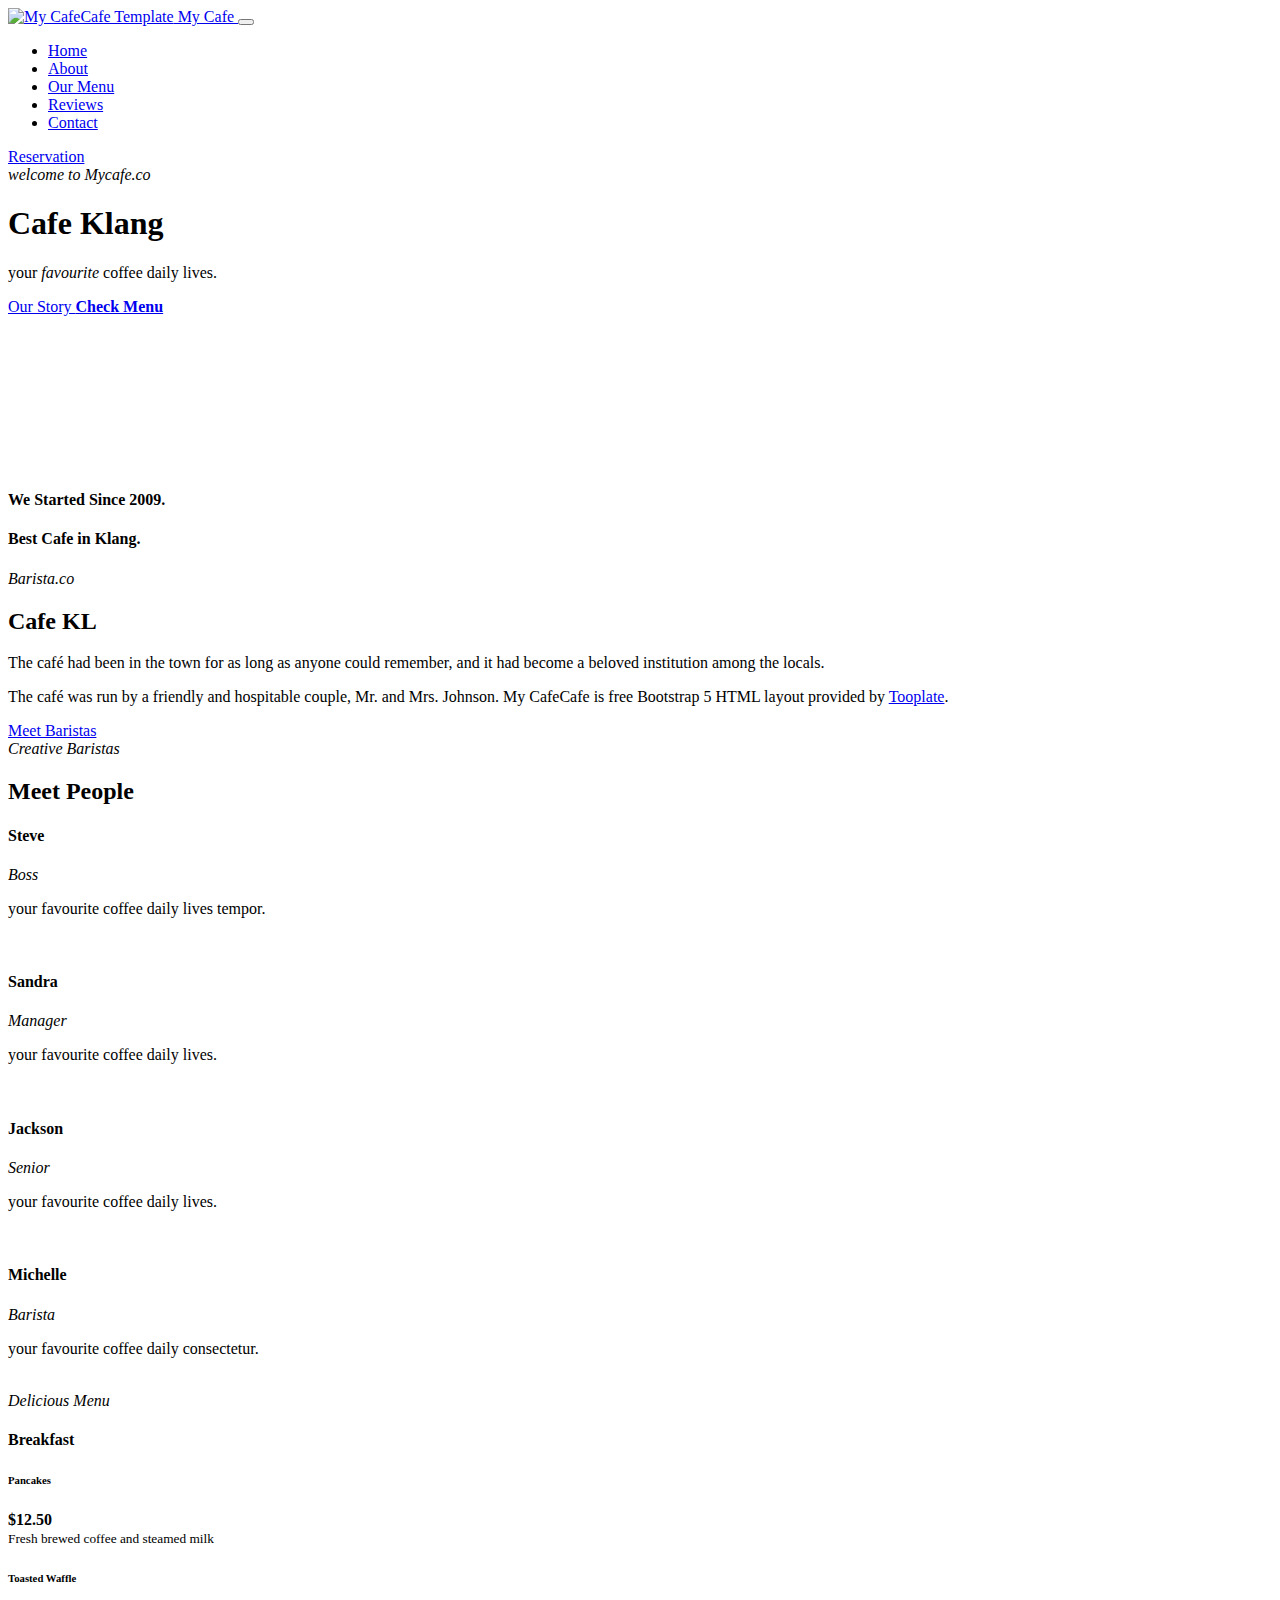
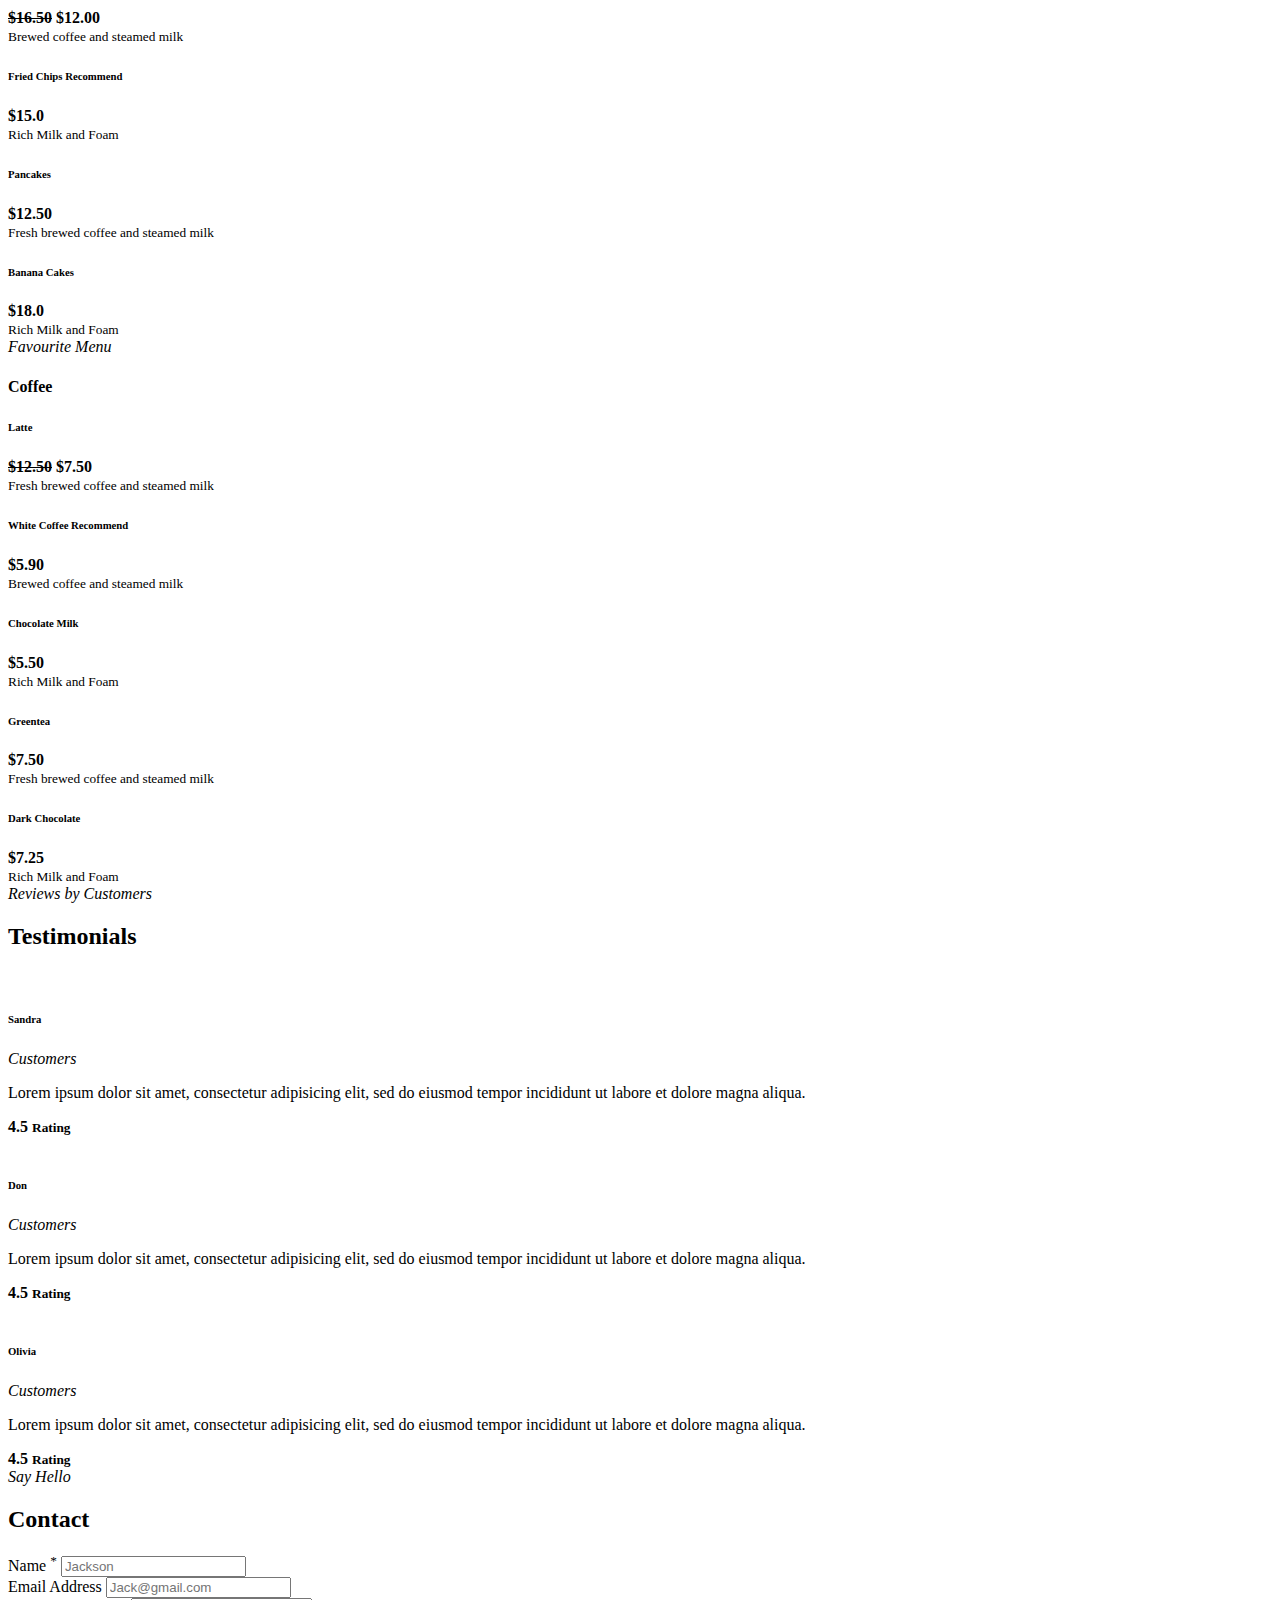
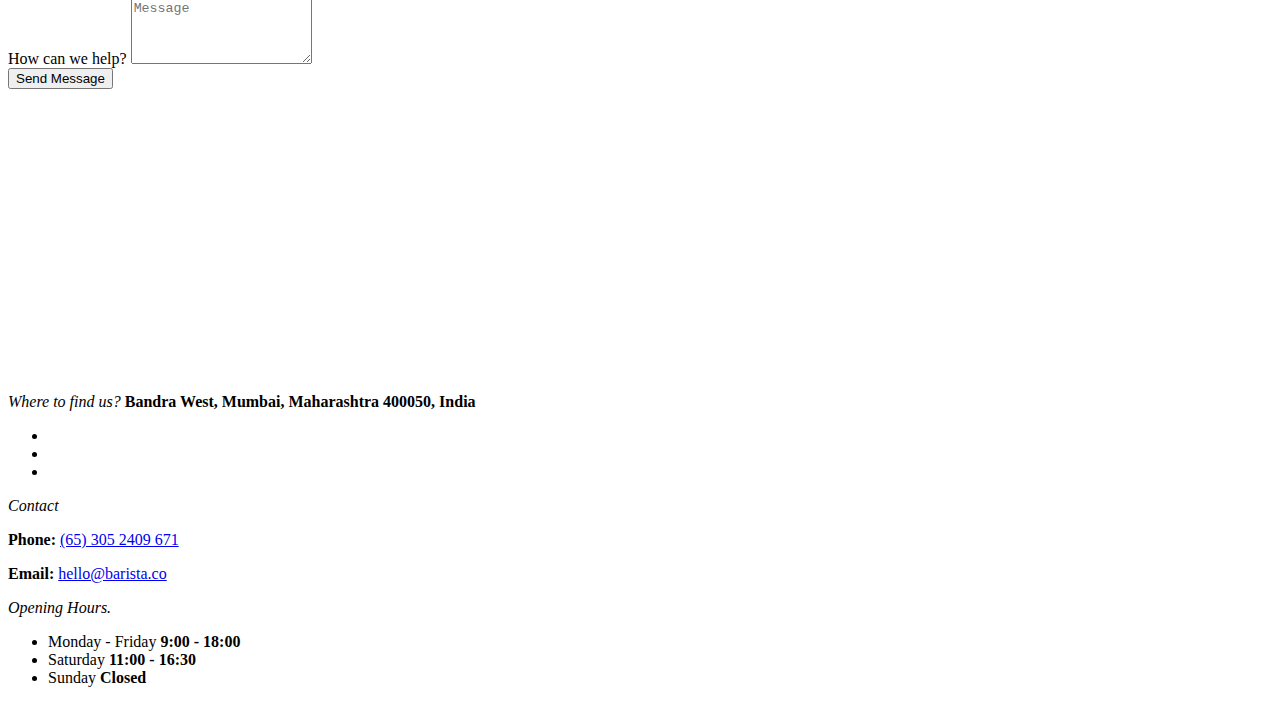
==== index.html @ 6ac9b38e "changes" ====
<!doctype html>
<html lang="en">
    <head>
        <meta charset="utf-8">
        <meta name="viewport" content="width=device-width, initial-scale=1">

        <meta name="description" content="">
        <meta name="author" content="">

        <title>Cafe</title>

        <!-- CSS FILES -->                
        <link rel="preconnect" href="https://fonts.googleapis.com">
        
        <link rel="preconnect" href="https://fonts.gstatic.com" crossorigin>

        <link href="https://fonts.googleapis.com/css2?family=Plus+Jakarta+Sans:ital,wght@0,200;0,400;0,600;0,700;1,200;1,700&display=swap" rel="stylesheet">
            
        <link href="css/bootstrap.min.css" rel="stylesheet">

        <link href="css/bootstrap-icons.css" rel="stylesheet">

        <link href="css/vegas.min.css" rel="stylesheet">

        <link href="css/tooplate-barista.css" rel="stylesheet">
        
<!--

Tooplate 2137 My CafeCafe

https://www.tooplate.com/view/2137-barista-cafe

Bootstrap 5 HTML CSS Template

-->
    </head>
    
    <body>
                
            <main>
                <nav class="navbar navbar-expand-lg">                
                    <div class="container">
                        <a class="navbar-brand d-flex align-items-center" href="index.html">
                            <img src="images/coffee-beans.png" class="navbar-brand-image img-fluid" alt="My CafeCafe Template">
                            My Cafe
                        </a>
        
                        <button class="navbar-toggler" type="button" data-bs-toggle="collapse" data-bs-target="#navbarNav" aria-controls="navbarNav" aria-expanded="false" aria-label="Toggle navigation">
                            <span class="navbar-toggler-icon"></span>
                        </button>
        
                        <div class="collapse navbar-collapse" id="navbarNav">
                            <ul class="navbar-nav ms-lg-auto">
                                <li class="nav-item">
                                    <a class="nav-link click-scroll" href="#section_1">Home</a>
                                </li>
        
                                <li class="nav-item">
                                    <a class="nav-link click-scroll" href="#section_2">About</a>
                                </li>

                                <li class="nav-item">
                                    <a class="nav-link click-scroll" href="#section_3">Our Menu</a>
                                </li>

                                <li class="nav-item">
                                    <a class="nav-link click-scroll" href="#section_4">Reviews</a>
                                </li>

                                <li class="nav-item">
                                    <a class="nav-link click-scroll" href="#section_5">Contact</a>
                                </li>
                            </ul>

                            <div class="ms-lg-3">
                                <a class="btn custom-btn custom-border-btn" href="reservation.html">
                                    Reservation
                                    <i class="bi-arrow-up-right ms-2"></i>
                                </a>
                            </div>
                        </div>
                    </div>
                </nav>


                <section class="hero-section d-flex justify-content-center align-items-center" id="section_1">

                    <div class="container">
                        <div class="row align-items-center">

                            <div class="col-lg-6 col-12 mx-auto">
                                <em class="small-text">welcome to Mycafe.co</em>
                                
                                <h1>Cafe Klang</h1>

                                <p class="text-white mb-4 pb-lg-2">
                                    your <em>favourite</em> coffee daily lives.
                                </p>

                                <a class="btn custom-btn custom-border-btn smoothscroll me-3" href="#section_2">
                                    Our Story
                                </a>

                                <a class="btn custom-btn smoothscroll me-2 mb-2" href="#section_3"><strong>Check Menu</strong></a>
                            </div>

                        </div>
                    </div>

                    <div class="hero-slides"></div>
                </section>


                <section class="about-section section-padding" id="section_2">
                    <div class="section-overlay"></div>
                    <div class="container">
                        <div class="row align-items-center">

                            <div class="col-lg-6 col-12">
                                <div class="ratio ratio-1x1">
                                    <video autoplay="" loop="" muted="" class="custom-video" poster="">
                                        <source src="videos/pexels-mike-jones-9046237.mp4" type="video/mp4">

                                        Your browser does not support the video tag.
                                    </video>

                                    <div class="about-video-info d-flex flex-column">
                                        <h4 class="mt-auto">We Started Since 2009.</h4>

                                        <h4>Best Cafe in Klang.</h4>
                                    </div>
                                </div>
                            </div>

                            <div class="col-lg-5 col-12 mt-4 mt-lg-0 mx-auto">
                                <em class="text-white">Barista.co</em>

                                <h2 class="text-white mb-3">Cafe KL</h2>

                                <p class="text-white">The café had been in the town for as long as anyone could remember, and it had become a beloved institution among the locals.</p>

                                <p class="text-white">The café was run by a friendly and hospitable couple, Mr. and Mrs. Johnson. My CafeCafe is free Bootstrap 5 HTML layout provided by <a rel="nofollow" href="https://www.tooplate.com" target="_blank">Tooplate</a>.</p>

                                <a href="#barista-team" class="smoothscroll btn custom-btn custom-border-btn mt-3 mb-4">Meet Baristas</a>
                            </div>

                        </div>
                    </div>
                </section>


                <section class="barista-section section-padding section-bg" id="barista-team">
                    <div class="container">
                        <div class="row justify-content-center">

                            <div class="col-lg-12 col-12 text-center mb-4 pb-lg-2">
                                <em class="text-white">Creative Baristas</em>

                                <h2 class="text-white">Meet People</h2>
                            </div>

                            <div class="col-lg-3 col-md-6 col-12 mb-4">
                                <div class="team-block-wrap">
                                    <div class="team-block-info d-flex flex-column">
                                        <div class="d-flex mt-auto mb-3">
                                            <h4 class="text-white mb-0">Steve</h4>

                                            <p class="badge ms-4"><em>Boss</em></p>
                                        </div>

                                        <p class="text-white mb-0">your favourite coffee daily lives tempor.</p>
                                    </div>

                                    <div class="team-block-image-wrap">
                                        <img src="images/team/portrait-elegant-old-man-wearing-suit.jpg" class="team-block-image img-fluid" alt="">
                                    </div>
                                </div>
                            </div>

                            <div class="col-lg-3 col-md-6 col-12 mb-4">
                                <div class="team-block-wrap">
                                    <div class="team-block-info d-flex flex-column">
                                        <div class="d-flex mt-auto mb-3">
                                            <h4 class="text-white mb-0">Sandra</h4>

                                            <p class="badge ms-4"><em>Manager</em></p>
                                        </div>

                                        <p class="text-white mb-0">your favourite coffee daily lives.</p>
                                    </div>

                                    <div class="team-block-image-wrap">
                                        <img src="images/team/cute-korean-barista-girl-pouring-coffee-prepare-filter-batch-brew-pour-working-cafe.jpg" class="team-block-image img-fluid" alt="">
                                    </div>
                                </div>
                            </div>

                            <div class="col-lg-3 col-md-6 col-12 mb-4">
                                <div class="team-block-wrap">
                                    <div class="team-block-info d-flex flex-column">
                                        <div class="d-flex mt-auto mb-3">
                                            <h4 class="text-white mb-0">Jackson</h4>

                                            <p class="badge ms-4"><em>Senior</em></p>
                                        </div>

                                        <p class="text-white mb-0">your favourite coffee daily lives.</p>
                                    </div>

                                    <div class="team-block-image-wrap">
                                        <img src="images/team/small-business-owner-drinking-coffee.jpg" class="team-block-image img-fluid" alt="">
                                    </div>
                                </div>
                            </div>

                            <div class="col-lg-3 col-md-6 col-12">
                                <div class="team-block-wrap">
                                    <div class="team-block-info d-flex flex-column">
                                        <div class="d-flex mt-auto mb-3">
                                            <h4 class="text-white mb-0">Michelle</h4>

                                            <p class="badge ms-4"><em>Barista</em></p>
                                        </div>

                                        <p class="text-white mb-0">your favourite coffee daily consectetur.</p>
                                    </div>

                                    <div class="team-block-image-wrap">
                                        <img src="images/team/smiley-business-woman-working-cashier.jpg" class="team-block-image img-fluid" alt="">
                                    </div>
                                </div>
                            </div>

                        </div>
                    </div>
                </section>


                <section class="menu-section section-padding" id="section_3">
                    <div class="container">
                        <div class="row">

                            <div class="col-lg-6 col-12 mb-4 mb-lg-0">
                                <div class="menu-block-wrap">
                                    <div class="text-center mb-4 pb-lg-2">
                                        <em class="text-white">Delicious Menu</em>
                                        <h4 class="text-white">Breakfast</h4>
                                    </div>

                                    <div class="menu-block">
                                        <div class="d-flex">
                                            <h6>Pancakes</h6>
                                        
                                            <span class="underline"></span>

                                            <strong class="ms-auto">$12.50</strong>
                                        </div>

                                        <div class="border-top mt-2 pt-2">
                                            <small>Fresh brewed coffee and steamed milk</small>
                                        </div>
                                    </div>

                                    <div class="menu-block my-4">
                                        <div class="d-flex">
                                            <h6>
                                                Toasted Waffle
                                            </h6>
                                        
                                            <span class="underline"></span>

                                            <strong class="text-white ms-auto"><del>$16.50</del></strong>

                                            <strong class="ms-2">$12.00</strong>
                                        </div>

                                        <div class="border-top mt-2 pt-2">
                                            <small>Brewed coffee and steamed milk</small>
                                        </div>
                                    </div>

                                    <div class="menu-block">
                                        <div class="d-flex">
                                            <h6>Fried Chips
                                                <span class="badge ms-3">Recommend</span>
                                            </h6>
                                        
                                            <span class="underline"></span>

                                            <strong class="ms-auto">$15.0</strong>
                                        </div>

                                        <div class="border-top mt-2 pt-2">
                                            <small>Rich Milk and Foam</small>
                                        </div>
                                    </div>

                                    <div class="menu-block my-4">
                                        <div class="d-flex">
                                            <h6>Pancakes</h6>
                                        
                                            <span class="underline"></span>

                                            <strong class="ms-auto">$12.50</strong>
                                        </div>

                                        <div class="border-top mt-2 pt-2">
                                            <small>Fresh brewed coffee and steamed milk</small>
                                        </div>
                                    </div>

                                    <div class="menu-block">
                                        <div class="d-flex">
                                            <h6>Banana Cakes</h6>
                                        
                                            <span class="underline"></span>

                                            <strong class="ms-auto">$18.0</strong>
                                        </div>

                                        <div class="border-top mt-2 pt-2">
                                            <small>Rich Milk and Foam</small>
                                        </div>
                                    </div>
                                </div>
                            </div>

                            <div class="col-lg-6 col-12">
                                <div class="menu-block-wrap">
                                    <div class="text-center mb-4 pb-lg-2">
                                        <em class="text-white">Favourite Menu</em>
                                        <h4 class="text-white">Coffee</h4>
                                    </div>

                                    <div class="menu-block">
                                        <div class="d-flex">
                                            <h6>Latte</h6>
                                        
                                            <span class="underline"></span>

                                            <strong class="text-white ms-auto"><del>$12.50</del></strong>

                                            <strong class="ms-2">$7.50</strong>
                                        </div>

                                        <div class="border-top mt-2 pt-2">
                                            <small>Fresh brewed coffee and steamed milk</small>
                                        </div>
                                    </div>

                                    <div class="menu-block my-4">
                                        <div class="d-flex">
                                            <h6>
                                                White Coffee
                                                <span class="badge ms-3">Recommend</span>
                                            </h6>
                                        
                                            <span class="underline"></span>

                                            <strong class="ms-auto">$5.90</strong>
                                        </div>

                                        <div class="border-top mt-2 pt-2">
                                            <small>Brewed coffee and steamed milk</small>
                                        </div>
                                    </div>

                                    <div class="menu-block">
                                        <div class="d-flex">
                                            <h6>Chocolate Milk</h6>
                                        
                                            <span class="underline"></span>

                                            <strong class="ms-auto">$5.50</strong>
                                        </div>

                                        <div class="border-top mt-2 pt-2">
                                            <small>Rich Milk and Foam</small>
                                        </div>
                                    </div>

                                    <div class="menu-block my-4">
                                        <div class="d-flex">
                                            <h6>Greentea</h6>
                                        
                                            <span class="underline"></span>

                                            <strong class="ms-auto">$7.50</strong>
                                        </div>

                                        <div class="border-top mt-2 pt-2">
                                            <small>Fresh brewed coffee and steamed milk</small>
                                        </div>
                                    </div>

                                    <div class="menu-block">
                                        <div class="d-flex">
                                            <h6>Dark Chocolate</h6>
                                        
                                            <span class="underline"></span>

                                            <strong class="ms-auto">$7.25</strong>
                                        </div>

                                        <div class="border-top mt-2 pt-2">
                                            <small>Rich Milk and Foam</small>
                                        </div>
                                    </div>
                                </div>
                            </div>

                        </div>
                    </div>
                </section>


                <section class="reviews-section section-padding section-bg" id="section_4">
                    <div class="container">
                        <div class="row justify-content-center">

                            <div class="col-lg-12 col-12 text-center mb-4 pb-lg-2">
                                <em class="text-white">Reviews by Customers</em>

                                <h2 class="text-white">Testimonials</h2>
                            </div>

                            <div class="timeline">
                                <div class="timeline-container timeline-container-left">
                                    <div class="timeline-content">
                                        <div class="reviews-block">
                                            <div class="reviews-block-image-wrap d-flex align-items-center">
                                                <img src="images/reviews/young-woman-with-round-glasses-yellow-sweater.jpg" class="reviews-block-image img-fluid" alt="">

                                                <div class="">
                                                    <h6 class="text-white mb-0">Sandra</h6>
                                                    <em class="text-white"> Customers</em>
                                                </div>
                                            </div>

                                            <div class="reviews-block-info">
                                                <p>Lorem ipsum dolor sit amet, consectetur adipisicing elit, sed do eiusmod tempor incididunt ut labore et dolore magna aliqua.</p>

                                                <div class="d-flex border-top pt-3 mt-4">
                                                    <strong class="text-white">4.5 <small class="ms-2">Rating</small></strong>

                                                    <div class="reviews-group ms-auto">
                                                        <i class="bi-star-fill"></i>
                                                        <i class="bi-star-fill"></i>
                                                        <i class="bi-star-fill"></i>
                                                        <i class="bi-star-fill"></i>
                                                        <i class="bi-star"></i>
                                                    </div>
                                                </div>
                                            </div>
                                        </div>
                                    </div>
                                </div>

                                <div class="timeline-container timeline-container-right">
                                    <div class="timeline-content">
                                        <div class="reviews-block">
                                            <div class="reviews-block-image-wrap d-flex align-items-center">
                                                <img src="images/reviews/senior-man-white-sweater-eyeglasses.jpg" class="reviews-block-image img-fluid" alt="">

                                                <div class="">
                                                    <h6 class="text-white mb-0">Don</h6>
                                                    <em class="text-white"> Customers</em>
                                                </div>
                                            </div>

                                            <div class="reviews-block-info">
                                                <p>Lorem ipsum dolor sit amet, consectetur adipisicing elit, sed do eiusmod tempor incididunt ut labore et dolore magna aliqua.</p>

                                                <div class="d-flex border-top pt-3 mt-4">
                                                    <strong class="text-white">4.5 <small class="ms-2">Rating</small></strong>

                                                    <div class="reviews-group ms-auto">
                                                        <i class="bi-star-fill"></i>
                                                        <i class="bi-star-fill"></i>
                                                        <i class="bi-star-fill"></i>
                                                        <i class="bi-star-fill"></i>
                                                        <i class="bi-star"></i>
                                                    </div>
                                                </div>
                                            </div>
                                        </div>
                                    </div>
                                </div>

                                <div class="timeline-container timeline-container-left">
                                    <div class="timeline-content">
                                        <div class="reviews-block">
                                            <div class="reviews-block-image-wrap d-flex align-items-center">
                                                <img src="images/reviews/young-beautiful-woman-pink-warm-sweater-natural-look-smiling-portrait-isolated-long-hair.jpg" class="reviews-block-image img-fluid" alt="">

                                                <div class="">
                                                    <h6 class="text-white mb-0">Olivia</h6>
                                                    <em class="text-white"> Customers</em>
                                                </div>
                                            </div>

                                            <div class="reviews-block-info">
                                                <p>Lorem ipsum dolor sit amet, consectetur adipisicing elit, sed do eiusmod tempor incididunt ut labore et dolore magna aliqua.</p>

                                                <div class="d-flex border-top pt-3 mt-4">
                                                    <strong class="text-white">4.5 <small class="ms-2">Rating</small></strong>

                                                    <div class="reviews-group ms-auto">
                                                        <i class="bi-star-fill"></i>
                                                        <i class="bi-star-fill"></i>
                                                        <i class="bi-star-fill"></i>
                                                        <i class="bi-star-fill"></i>
                                                        <i class="bi-star"></i>
                                                    </div>
                                                </div>
                                            </div>
                                        </div>
                                    </div>
                                </div>
                            </div>

                        </div>
                    </div>
                </section>


                <section class="contact-section section-padding" id="section_5">
                    <div class="container">
                        <div class="row">   

                            <div class="col-lg-12 col-12">
                                <em class="text-white">Say Hello</em>
                                <h2 class="text-white mb-4 pb-lg-2">Contact</h2>
                            </div>

                            <div class="col-lg-6 col-12">
                                <form action="#" method="post" class="custom-form contact-form" role="form">

                                <div class="row">
                                    
                                    <div class="col-lg-6 col-12">
                                        <label for="name" class="form-label">Name <sup class="text-danger">*</sup></label>

                                        <input type="text" name="name" id="name" class="form-control" placeholder="Jackson" required="">
                                    </div>

                                    <div class="col-lg-6 col-12">
                                        <label for="email" class="form-label">Email Address</label>

                                        <input type="email" name="email" id="email" pattern="[^ @]*@[^ @]*" class="form-control" placeholder="Jack@gmail.com" required="">
                                    </div>

                                    <div class="col-12">
                                        <label for="message" class="form-label">How can we help?</label>

                                        <textarea name="message" rows="4" class="form-control" id="message" placeholder="Message" required=""></textarea>
                                        
                                    </div>
                                </div>

                                <div class="col-lg-5 col-12 mx-auto mt-3">
                                    <button type="submit" class="form-control">Send Message</button>
                                </div>
                            </form>
                            </div>

                            <div class="col-lg-6 col-12 mx-auto mt-5 mt-lg-0 ps-lg-5">
                                <iframe class="google-map" src="https://www.google.com/maps/embed?pb=!1m18!1m12!1m3!1d5039.668141741662!2d72.81814769288509!3d19.043340656729775!2m3!1f0!2f0!3f0!3m2!1i1024!2i768!4f13.1!3m3!1m2!1s0x3be7c994f34a7355%3A0x2680d63a6f7e33c2!2sLover%20Point!5e1!3m2!1sen!2sth!4v1692722771770!5m2!1sen!2sth" width="100%" height="300" style="border:0;" allowfullscreen="" loading="lazy" referrerpolicy="no-referrer-when-downgrade"></iframe>  
                            </div>

                        </div>
                    </div>
                </section>


                <footer class="site-footer">
                    <div class="container">
                        <div class="row">

                            <div class="col-lg-4 col-12 me-auto">
                                <em class="text-white d-block mb-4">Where to find us?</em>

                                <strong class="text-white">
                                    <i class="bi-geo-alt me-2"></i>
                                    Bandra West, Mumbai, Maharashtra 400050, India
                                </strong>

                                <ul class="social-icon mt-4">
                                    <li class="social-icon-item">
                                        <a href="#" class="social-icon-link bi-facebook">
                                        </a>
                                    </li>
        
                                    <li class="social-icon-item">
                                        <a href="https://x.com/minthu" target="_new" class="social-icon-link bi-twitter">
                                        </a>
                                    </li>

                                    <li class="social-icon-item">
                                        <a href="#" class="social-icon-link bi-whatsapp">
                                        </a>
                                    </li>
                                </ul>
                            </div>

                            <div class="col-lg-3 col-12 mt-4 mb-3 mt-lg-0 mb-lg-0">
                                <em class="text-white d-block mb-4">Contact</em>

                                <p class="d-flex mb-1">
                                    <strong class="me-2">Phone:</strong>
                                    <a href="tel: 305-240-9671" class="site-footer-link">
                                        (65) 
                                        305 2409 671
                                    </a>
                                </p>

                                <p class="d-flex">
                                    <strong class="me-2">Email:</strong>

                                    <a href="mailto:info@yourgmail.com" class="site-footer-link">
                                        hello@barista.co
                                    </a>
                                </p>
                            </div>


                            <div class="col-lg-5 col-12">
                                <em class="text-white d-block mb-4">Opening Hours.</em>

                                <ul class="opening-hours-list">
                                    <li class="d-flex">
                                        Monday - Friday
                                        <span class="underline"></span>

                                        <strong>9:00 - 18:00</strong>
                                    </li>

                                    <li class="d-flex">
                                        Saturday
                                        <span class="underline"></span>

                                        <strong>11:00 - 16:30</strong>
                                    </li>

                                    <li class="d-flex">
                                        Sunday
                                        <span class="underline"></span>

                                        <strong>Closed</strong>
                                    </li>
                                </ul>
                            </div>

                    </div>
                </footer>
            </main>

        <!-- JAVASCRIPT FILES -->
        <script src="js/jquery.min.js"></script>
        <script src="js/bootstrap.min.js"></script>
        <script src="js/jquery.sticky.js"></script>
        <script src="js/click-scroll.js"></script>
        <script src="js/vegas.min.js"></script>
        <script src="js/custom.js"></script>

    </body>
</html>
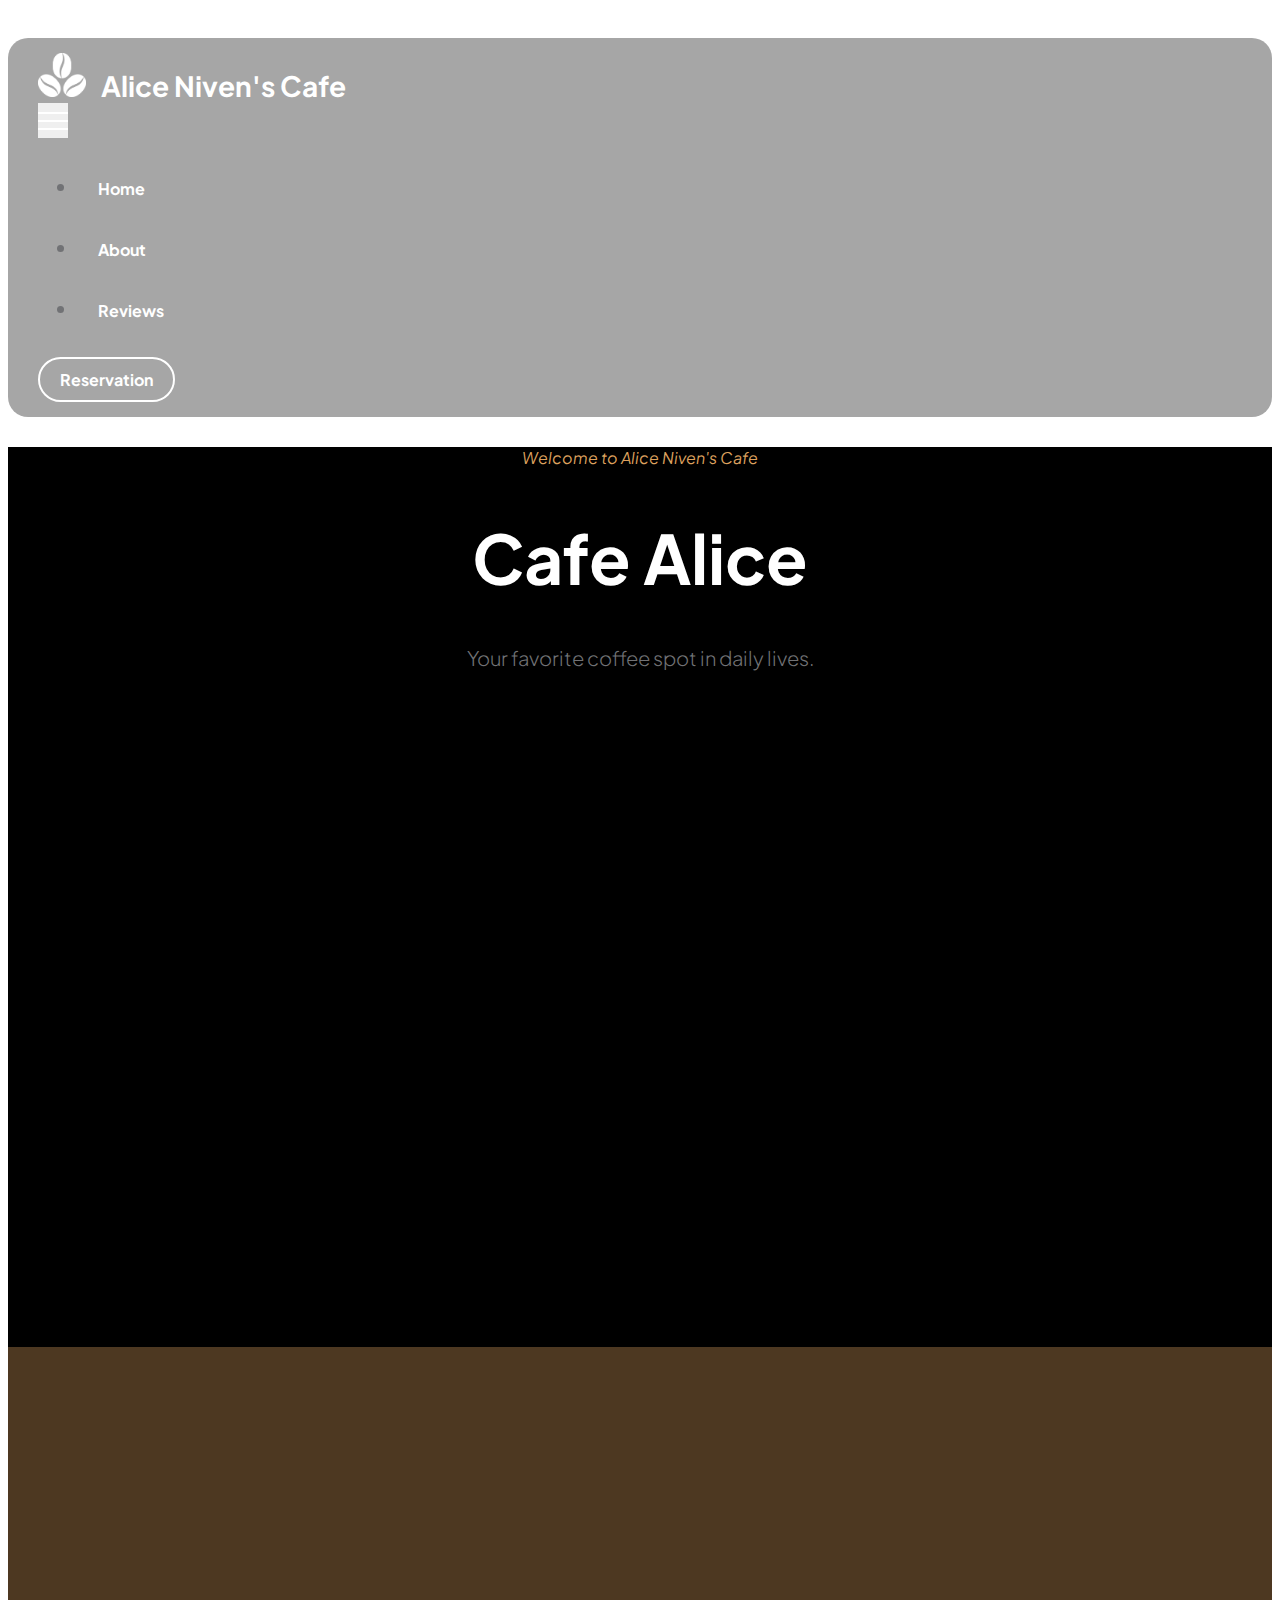
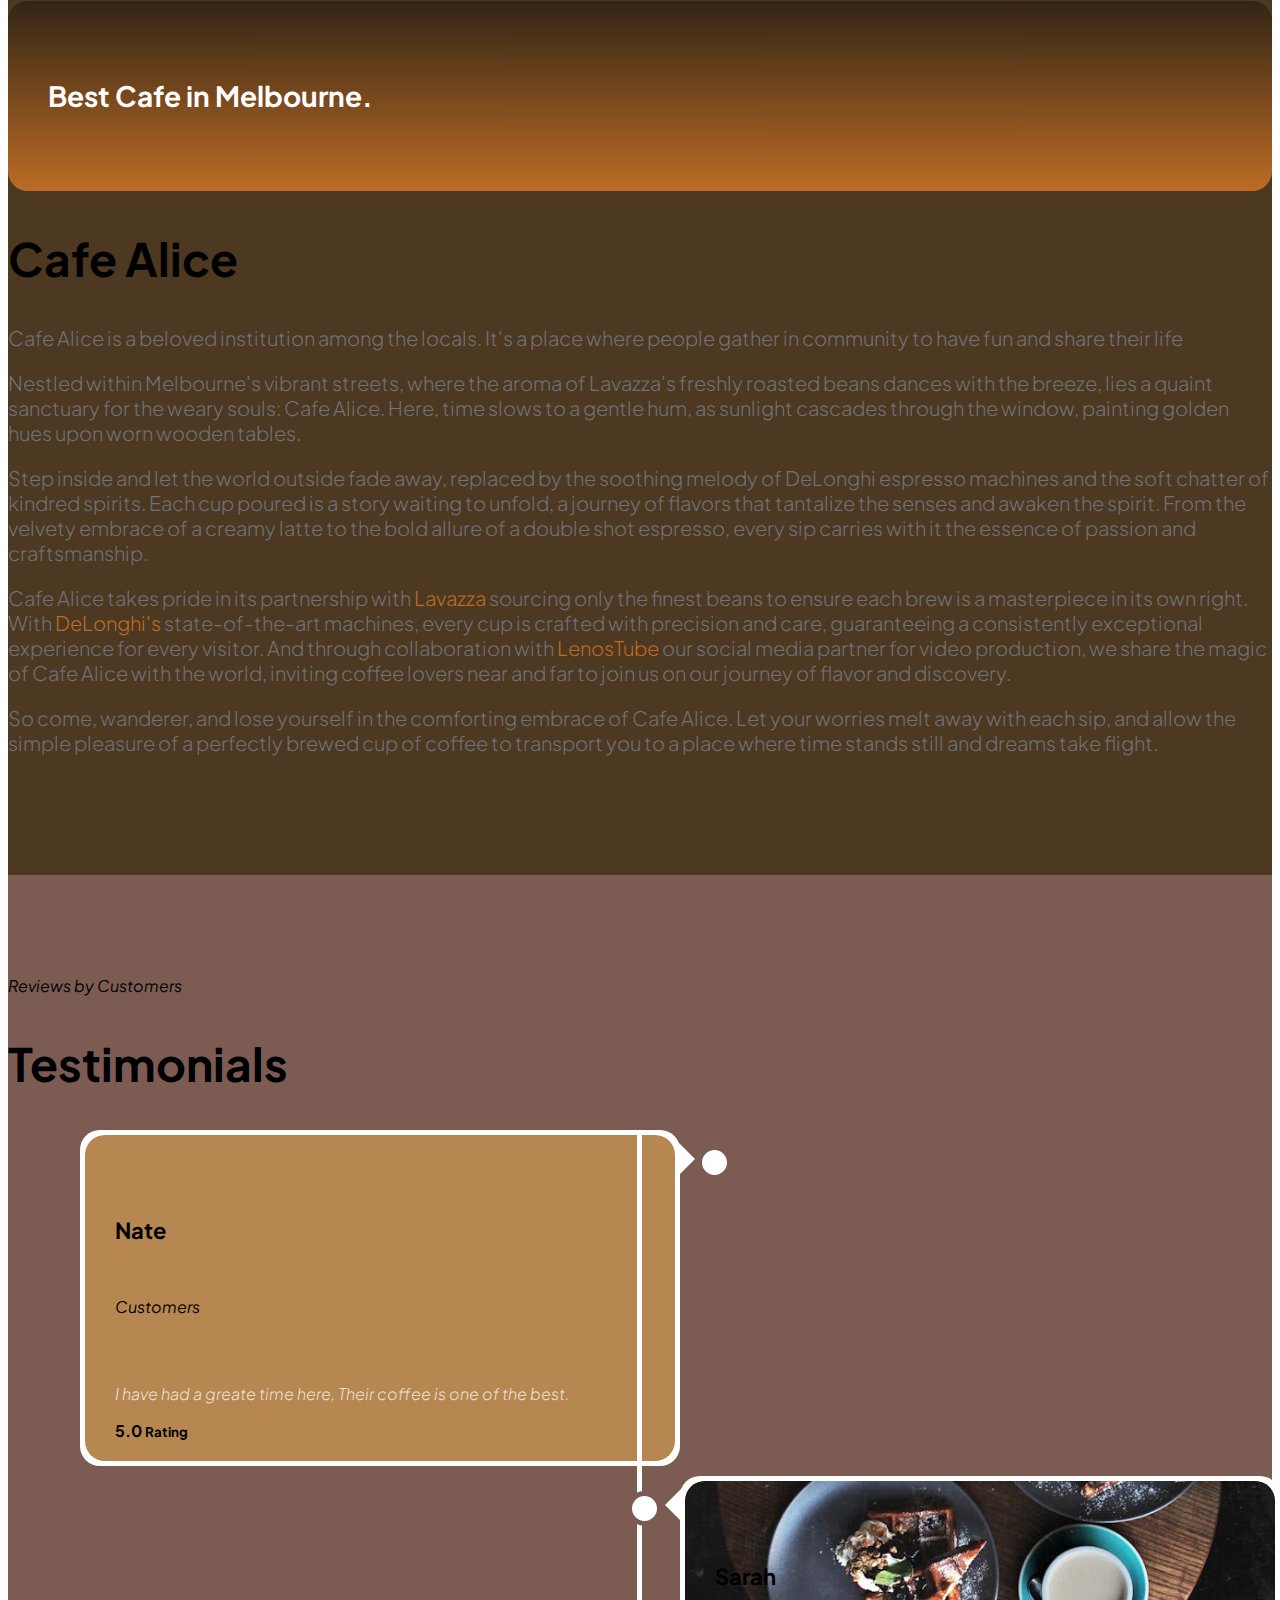
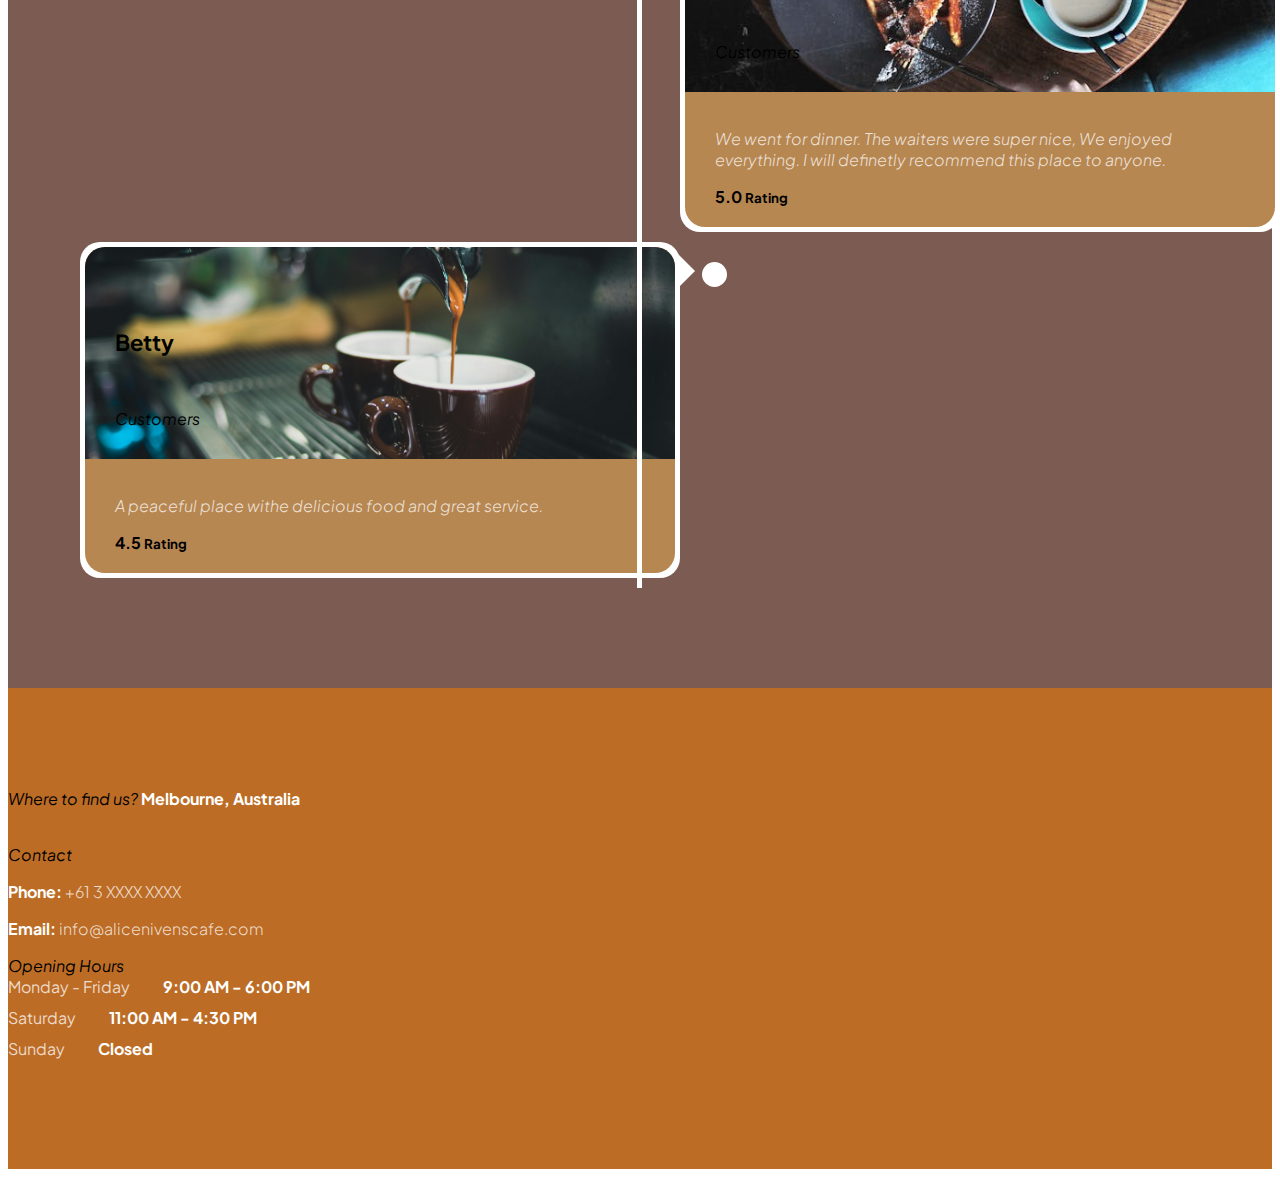
==== commit 21565c73: "images changed and about page modified" ====
--- a/index.html
+++ b/index.html
@@ -1,667 +1,282 @@
 <!doctype html>
 <html lang="en">
-    <head>
-        <meta charset="utf-8">
-        <meta name="viewport" content="width=device-width, initial-scale=1">
-
-        <meta name="description" content="">
-        <meta name="author" content="">
-
-        <title>Cafe</title>
-
-        <!-- CSS FILES -->                
-        <link rel="preconnect" href="https://fonts.googleapis.com">
-        
-        <link rel="preconnect" href="https://fonts.gstatic.com" crossorigin>
-
-        <link href="https://fonts.googleapis.com/css2?family=Plus+Jakarta+Sans:ital,wght@0,200;0,400;0,600;0,700;1,200;1,700&display=swap" rel="stylesheet">
-            
-        <link href="css/bootstrap.min.css" rel="stylesheet">
-
-        <link href="css/bootstrap-icons.css" rel="stylesheet">
-
-        <link href="css/vegas.min.css" rel="stylesheet">
-
-        <link href="css/tooplate-barista.css" rel="stylesheet">
-        
-<!--
-
-Tooplate 2137 My CafeCafe
-
-https://www.tooplate.com/view/2137-barista-cafe
-
-Bootstrap 5 HTML CSS Template
-
--->
-    </head>
-    
-    <body>
-                
-            <main>
-                <nav class="navbar navbar-expand-lg">                
-                    <div class="container">
-                        <a class="navbar-brand d-flex align-items-center" href="index.html">
-                            <img src="images/coffee-beans.png" class="navbar-brand-image img-fluid" alt="My CafeCafe Template">
-                            My Cafe
+<head>
+    <meta charset="utf-8">
+    <meta name="viewport" content="width=device-width, initial-scale=1">
+    <meta name="description" content="Welcome to Alice Niven's Cafe - a cozy spot in Melbourne, Australia.">
+    <meta name="author" content="Alice Niven">
+    <title>Alice Niven's Cafe</title>
+    <!-- CSS FILES -->
+    <link rel="preconnect" href="https://fonts.googleapis.com">
+    <link rel="preconnect" href="https://fonts.gstatic.com" crossorigin>
+    <link href="https://fonts.googleapis.com/css2?family=Plus+Jakarta+Sans:ital,wght@0,200;0,400;0,600;0,700;1,200;1,700&display=swap" rel="stylesheet">
+    <link href="css/bootstrap.min.css" rel="stylesheet">
+    <link href="css/bootstrap-icons.css" rel="stylesheet">
+    <link href="css/vegas.min.css" rel="stylesheet">
+    <link href="css/tooplate-barista.css" rel="stylesheet">
+    <!-- Tooplate 2137 My CafeCafe
+    https://www.tooplate.com/view/2137-barista-cafe
+    Bootstrap 5 HTML CSS Template -->
+</head>
+<body>
+    <main>
+        <nav class="navbar navbar-expand-lg">
+            <div class="container">
+                <a class="navbar-brand d-flex align-items-center" href="index.html">
+                    <img src="images/coffee-beans.png" class="navbar-brand-image img-fluid" alt="Alice Niven's Cafe">
+                    Alice Niven's Cafe
+                </a>
+                <button class="navbar-toggler" type="button" data-bs-toggle="collapse" data-bs-target="#navbarNav" aria-controls="navbarNav" aria-expanded="false" aria-label="Toggle navigation">
+                    <span class="navbar-toggler-icon"></span>
+                </button>
+                <div class="collapse navbar-collapse" id="navbarNav">
+                    <ul class="navbar-nav ms-lg-auto">
+                        <li class="nav-item">
+                            <a class="nav-link click-scroll" href="#section_1">Home</a>
+                        </li>
+                        <li class="nav-item">
+                            <a class="nav-link click-scroll" href="#section_2">About</a>
+                        </li>
+                        <li class="nav-item">
+                            <a class="nav-link click-scroll" href="#section_4">Reviews</a>
+                        </li>
+                    </ul>
+                    <div class="ms-lg-3">
+                        <a class="btn custom-btn custom-border-btn" href="reservation.html">
+                            Reservation
+                            <i class="bi-arrow-up-right ms-2"></i>
                         </a>
-        
-                        <button class="navbar-toggler" type="button" data-bs-toggle="collapse" data-bs-target="#navbarNav" aria-controls="navbarNav" aria-expanded="false" aria-label="Toggle navigation">
-                            <span class="navbar-toggler-icon"></span>
-                        </button>
-        
-                        <div class="collapse navbar-collapse" id="navbarNav">
-                            <ul class="navbar-nav ms-lg-auto">
-                                <li class="nav-item">
-                                    <a class="nav-link click-scroll" href="#section_1">Home</a>
-                                </li>
-        
-                                <li class="nav-item">
-                                    <a class="nav-link click-scroll" href="#section_2">About</a>
-                                </li>
-
-                                <li class="nav-item">
-                                    <a class="nav-link click-scroll" href="#section_3">Our Menu</a>
-                                </li>
-
-                                <li class="nav-item">
-                                    <a class="nav-link click-scroll" href="#section_4">Reviews</a>
-                                </li>
-
-                                <li class="nav-item">
-                                    <a class="nav-link click-scroll" href="#section_5">Contact</a>
-                                </li>
-                            </ul>
-
-                            <div class="ms-lg-3">
-                                <a class="btn custom-btn custom-border-btn" href="reservation.html">
-                                    Reservation
-                                    <i class="bi-arrow-up-right ms-2"></i>
-                                </a>
-                            </div>
-                        </div>
-                    </div>
-                </nav>
-
-
-                <section class="hero-section d-flex justify-content-center align-items-center" id="section_1">
-
-                    <div class="container">
-                        <div class="row align-items-center">
-
-                            <div class="col-lg-6 col-12 mx-auto">
-                                <em class="small-text">welcome to Mycafe.co</em>
-                                
-                                <h1>Cafe Klang</h1>
-
-                                <p class="text-white mb-4 pb-lg-2">
-                                    your <em>favourite</em> coffee daily lives.
-                                </p>
-
-                                <a class="btn custom-btn custom-border-btn smoothscroll me-3" href="#section_2">
-                                    Our Story
-                                </a>
-
-                                <a class="btn custom-btn smoothscroll me-2 mb-2" href="#section_3"><strong>Check Menu</strong></a>
-                            </div>
-
-                        </div>
-                    </div>
-
-                    <div class="hero-slides"></div>
-                </section>
-
-
-                <section class="about-section section-padding" id="section_2">
-                    <div class="section-overlay"></div>
-                    <div class="container">
-                        <div class="row align-items-center">
-
-                            <div class="col-lg-6 col-12">
-                                <div class="ratio ratio-1x1">
-                                    <video autoplay="" loop="" muted="" class="custom-video" poster="">
-                                        <source src="videos/pexels-mike-jones-9046237.mp4" type="video/mp4">
-
-                                        Your browser does not support the video tag.
-                                    </video>
-
-                                    <div class="about-video-info d-flex flex-column">
-                                        <h4 class="mt-auto">We Started Since 2009.</h4>
-
-                                        <h4>Best Cafe in Klang.</h4>
+                    </div>
+                </div>
+            </div>
+        </nav>
+        <section class="hero-section d-flex justify-content-center align-items-center" id="section_1">
+            <div class="container">
+                <div class="row align-items-center">
+                    <div class="col-lg-6 col-12 mx-auto">
+                        <em class="small-text">Welcome to Alice Niven's Cafe</em>
+                        <h1>Cafe Alice</h1>
+                        <p class="text-white mb-4 pb-lg-2">
+                            Your favorite coffee spot in daily lives.
+                        </p>
+                        <!-- <a class="btn custom-btn custom-border-btn smoothscroll me-3" href="#section_2">
+                            Our Story
+                        </a>
+                        <a class="btn custom-btn smoothscroll me-2 mb-2" href="#section_3"><strong>Check Menu</strong></a> -->
+                    </div>
+                </div>
+            </div>
+            <div class="hero-slides"></div>
+        </section>
+        <section class="about-section section-padding" id="section_2">
+            <div class="section-overlay"></div>
+            <div class="container">
+                <div class="row align-items-center">
+
+                    <div class="col-lg-6 col-12">
+                        <div class="ratio ratio-1x1">
+                            <video autoplay="" loop="" muted="" class="custom-video" poster="">
+                                <source src="videos/cofee.mp4" type="video/mp4">
+
+                                Your browser does not support the video tag.
+                            </video>
+
+                            <div class="about-video-info d-flex flex-column">
+                                <!-- <h4 class="mt-auto">We Started Since 2009.</h4> -->
+
+                                <h4>Best Cafe in Melbourne.</h4>
+                            </div>
+                        </div>
+                    </div>
+
+                    <div class="col-lg-5 col-12 mt-4 mt-lg-0 mx-auto">
+                        <!-- <em class="text-white">alicenivenscafe.com</em> -->
+
+                        <h2 class="text-white mb-3">Cafe Alice</h2>
+
+                        <p class="text-white">Cafe Alice is a beloved institution among the locals. It's a place where people gather in community to have fun and share their life</p>
+                        <p class="text-white">Nestled within Melbourne's vibrant streets, where the aroma of Lavazza's freshly roasted beans dances with the breeze, lies a quaint sanctuary for the weary souls: Cafe Alice. Here, time slows to a gentle hum, as sunlight cascades through the window, painting golden hues upon worn wooden tables.</p>
+                        <p class="text-white">Step inside and let the world outside fade away, replaced by the soothing melody of DeLonghi espresso machines and the soft chatter of kindred spirits. Each cup poured is a story waiting to unfold, a journey of flavors that tantalize the senses and awaken the spirit. From the velvety embrace of a creamy latte to the bold allure of a double shot espresso, every sip carries with it the essence of passion and craftsmanship.</p>
+                        <p class="text-white">Cafe Alice takes pride in its partnership with <a href="https://www.lavazza.com/en"> Lavazza</a> sourcing only the finest beans to ensure each brew is a masterpiece in its own right. With <a href="https://www.delonghi.com/en-au">DeLonghi's</a> state-of-the-art machines, every cup is crafted with precision and care, guaranteeing a consistently exceptional experience for every visitor. And through collaboration with <a href="https://www.lenostube.com/en/buy-youtube-video-creation-service/">LenosTube</a> our social media partner for video production, we share the magic of Cafe Alice with the world, inviting coffee lovers near and far to join us on our journey of flavor and discovery.</p>
+                        <p class="text-white">So come, wanderer, and lose yourself in the comforting embrace of Cafe Alice. Let your worries melt away with each sip, and allow the simple pleasure of a perfectly brewed cup of coffee to transport you to a place where time stands still and dreams take flight.</p>
+                    </div>
+
+                </div>
+            </div>
+        </section>
+        <section class="reviews-section section-padding section-bg" id="section_4">
+            <div class="container">
+                <div class="row justify-content-center">
+
+                    <div class="col-lg-12 col-12 text-center mb-4 pb-lg-2">
+                        <em class="text-white">Reviews by Customers</em>
+
+                        <h2 class="text-white">Testimonials</h2>
+                    </div>
+
+                    <div class="timeline">
+                        <div class="timeline-container timeline-container-left">
+                            <div class="timeline-content">
+                                <div class="reviews-block">
+                                    <div style="background-image: url(images/new/review.jpg);" class="reviews-block-image-wrap d-flex align-items-center">
+                                        <!-- <img src="images/reviews/young-woman-with-round-glasses-yellow-sweater.jpg" class="reviews-block-image img-fluid" alt=""> -->
+
+                                        <div class="">
+                                            <h6 class="text-white mb-0">Nate</h6>
+                                            <em class="text-white"> Customers</em>
+                                        </div>
+                                    </div>
+
+                                    <div class="reviews-block-info">
+                                        <p>I have had a greate time here, Their coffee is one of the best.</p>
+
+                                        <div class="d-flex border-top pt-3 mt-4">
+                                            <strong class="text-white">5.0 <small class="ms-2">Rating</small></strong>
+
+                                            <div class="reviews-group ms-auto">
+                                                <i class="bi-star-fill"></i>
+                                                <i class="bi-star-fill"></i>
+                                                <i class="bi-star-fill"></i>
+                                                <i class="bi-star-fill"></i>
+                                                <i class="bi-star-fill"></i>
+                                            </div>
+                                        </div>
                                     </div>
                                 </div>
                             </div>
-
-                            <div class="col-lg-5 col-12 mt-4 mt-lg-0 mx-auto">
-                                <em class="text-white">Barista.co</em>
-
-                                <h2 class="text-white mb-3">Cafe KL</h2>
-
-                                <p class="text-white">The café had been in the town for as long as anyone could remember, and it had become a beloved institution among the locals.</p>
-
-                                <p class="text-white">The café was run by a friendly and hospitable couple, Mr. and Mrs. Johnson. My CafeCafe is free Bootstrap 5 HTML layout provided by <a rel="nofollow" href="https://www.tooplate.com" target="_blank">Tooplate</a>.</p>
-
-                                <a href="#barista-team" class="smoothscroll btn custom-btn custom-border-btn mt-3 mb-4">Meet Baristas</a>
-                            </div>
-
-                        </div>
-                    </div>
-                </section>
-
-
-                <section class="barista-section section-padding section-bg" id="barista-team">
-                    <div class="container">
-                        <div class="row justify-content-center">
-
-                            <div class="col-lg-12 col-12 text-center mb-4 pb-lg-2">
-                                <em class="text-white">Creative Baristas</em>
-
-                                <h2 class="text-white">Meet People</h2>
-                            </div>
-
-                            <div class="col-lg-3 col-md-6 col-12 mb-4">
-                                <div class="team-block-wrap">
-                                    <div class="team-block-info d-flex flex-column">
-                                        <div class="d-flex mt-auto mb-3">
-                                            <h4 class="text-white mb-0">Steve</h4>
-
-                                            <p class="badge ms-4"><em>Boss</em></p>
-                                        </div>
-
-                                        <p class="text-white mb-0">your favourite coffee daily lives tempor.</p>
-                                    </div>
-
-                                    <div class="team-block-image-wrap">
-                                        <img src="images/team/portrait-elegant-old-man-wearing-suit.jpg" class="team-block-image img-fluid" alt="">
+                        </div>
+
+                        <div class="timeline-container timeline-container-right">
+                            <div class="timeline-content">
+                                <div  class="reviews-block">
+                                    <div style="background-image: url(images/reviews/r3.jpg);" class="reviews-block-image-wrap d-flex align-items-center">
+                                        <!-- <img src="images/reviews/senior-man-white-sweater-eyeglasses.jpg" class="reviews-block-image img-fluid" alt=""> -->
+
+                                        <div class="">
+                                            <h6 class="text-white mb-0">Sarah</h6>
+                                            <em class="text-white"> Customers</em>
+                                        </div>
+                                    </div>
+
+                                    <div class="reviews-block-info">
+                                        <p>We went for dinner. The waiters were super nice, We enjoyed everything. I will definetly recommend this place to anyone.</p>
+
+                                        <div class="d-flex border-top pt-3 mt-4">
+                                            <strong class="text-white">5.0 <small class="ms-2">Rating</small></strong>
+
+                                            <div class="reviews-group ms-auto">
+                                                <i class="bi-star-fill"></i>
+                                                <i class="bi-star-fill"></i>
+                                                <i class="bi-star-fill"></i>
+                                                <i class="bi-star-fill"></i>
+                                                <i class="bi-star-fill"></i>
+                                            </div>
+                                        </div>
                                     </div>
                                 </div>
                             </div>
-
-                            <div class="col-lg-3 col-md-6 col-12 mb-4">
-                                <div class="team-block-wrap">
-                                    <div class="team-block-info d-flex flex-column">
-                                        <div class="d-flex mt-auto mb-3">
-                                            <h4 class="text-white mb-0">Sandra</h4>
-
-                                            <p class="badge ms-4"><em>Manager</em></p>
-                                        </div>
-
-                                        <p class="text-white mb-0">your favourite coffee daily lives.</p>
-                                    </div>
-
-                                    <div class="team-block-image-wrap">
-                                        <img src="images/team/cute-korean-barista-girl-pouring-coffee-prepare-filter-batch-brew-pour-working-cafe.jpg" class="team-block-image img-fluid" alt="">
+                        </div>
+
+                        <div class="timeline-container timeline-container-left">
+                            <div class="timeline-content">
+                                <div class="reviews-block">
+                                    <div style="background-image: url(images/reviews/r1.jpg);" class="reviews-block-image-wrap d-flex align-items-center">
+                                        <!-- <img src="images/reviews/r1.jpg" class="reviews-block-image img-fluid" alt=""> -->
+
+                                        <div class="">
+                                            <h6 class="text-white mb-0">Betty</h6>
+                                            <em class="text-white"> Customers</em>
+                                        </div>
+                                    </div>
+
+                                    <div class="reviews-block-info">
+                                    <p>A peaceful place withe delicious food and great service.</p>
+                                        <div class="d-flex border-top pt-3 mt-4">
+                                            <strong class="text-white">4.5 <small class="ms-2">Rating</small></strong>
+
+                                            <div class="reviews-group ms-auto">
+                                                <i class="bi-star-fill"></i>
+                                                <i class="bi-star-fill"></i>
+                                                <i class="bi-star-fill"></i>
+                                                <i class="bi-star-fill"></i>
+                                                <i class="bi-star"></i>
+                                            </div>
+                                        </div>
                                     </div>
                                 </div>
                             </div>
-
-                            <div class="col-lg-3 col-md-6 col-12 mb-4">
-                                <div class="team-block-wrap">
-                                    <div class="team-block-info d-flex flex-column">
-                                        <div class="d-flex mt-auto mb-3">
-                                            <h4 class="text-white mb-0">Jackson</h4>
-
-                                            <p class="badge ms-4"><em>Senior</em></p>
-                                        </div>
-
-                                        <p class="text-white mb-0">your favourite coffee daily lives.</p>
-                                    </div>
-
-                                    <div class="team-block-image-wrap">
-                                        <img src="images/team/small-business-owner-drinking-coffee.jpg" class="team-block-image img-fluid" alt="">
-                                    </div>
-                                </div>
-                            </div>
-
-                            <div class="col-lg-3 col-md-6 col-12">
-                                <div class="team-block-wrap">
-                                    <div class="team-block-info d-flex flex-column">
-                                        <div class="d-flex mt-auto mb-3">
-                                            <h4 class="text-white mb-0">Michelle</h4>
-
-                                            <p class="badge ms-4"><em>Barista</em></p>
-                                        </div>
-
-                                        <p class="text-white mb-0">your favourite coffee daily consectetur.</p>
-                                    </div>
-
-                                    <div class="team-block-image-wrap">
-                                        <img src="images/team/smiley-business-woman-working-cashier.jpg" class="team-block-image img-fluid" alt="">
-                                    </div>
-                                </div>
-                            </div>
-
-                        </div>
-                    </div>
-                </section>
-
-
-                <section class="menu-section section-padding" id="section_3">
-                    <div class="container">
-                        <div class="row">
-
-                            <div class="col-lg-6 col-12 mb-4 mb-lg-0">
-                                <div class="menu-block-wrap">
-                                    <div class="text-center mb-4 pb-lg-2">
-                                        <em class="text-white">Delicious Menu</em>
-                                        <h4 class="text-white">Breakfast</h4>
-                                    </div>
-
-                                    <div class="menu-block">
-                                        <div class="d-flex">
-                                            <h6>Pancakes</h6>
-                                        
-                                            <span class="underline"></span>
-
-                                            <strong class="ms-auto">$12.50</strong>
-                                        </div>
-
-                                        <div class="border-top mt-2 pt-2">
-                                            <small>Fresh brewed coffee and steamed milk</small>
-                                        </div>
-                                    </div>
-
-                                    <div class="menu-block my-4">
-                                        <div class="d-flex">
-                                            <h6>
-                                                Toasted Waffle
-                                            </h6>
-                                        
-                                            <span class="underline"></span>
-
-                                            <strong class="text-white ms-auto"><del>$16.50</del></strong>
-
-                                            <strong class="ms-2">$12.00</strong>
-                                        </div>
-
-                                        <div class="border-top mt-2 pt-2">
-                                            <small>Brewed coffee and steamed milk</small>
-                                        </div>
-                                    </div>
-
-                                    <div class="menu-block">
-                                        <div class="d-flex">
-                                            <h6>Fried Chips
-                                                <span class="badge ms-3">Recommend</span>
-                                            </h6>
-                                        
-                                            <span class="underline"></span>
-
-                                            <strong class="ms-auto">$15.0</strong>
-                                        </div>
-
-                                        <div class="border-top mt-2 pt-2">
-                                            <small>Rich Milk and Foam</small>
-                                        </div>
-                                    </div>
-
-                                    <div class="menu-block my-4">
-                                        <div class="d-flex">
-                                            <h6>Pancakes</h6>
-                                        
-                                            <span class="underline"></span>
-
-                                            <strong class="ms-auto">$12.50</strong>
-                                        </div>
-
-                                        <div class="border-top mt-2 pt-2">
-                                            <small>Fresh brewed coffee and steamed milk</small>
-                                        </div>
-                                    </div>
-
-                                    <div class="menu-block">
-                                        <div class="d-flex">
-                                            <h6>Banana Cakes</h6>
-                                        
-                                            <span class="underline"></span>
-
-                                            <strong class="ms-auto">$18.0</strong>
-                                        </div>
-
-                                        <div class="border-top mt-2 pt-2">
-                                            <small>Rich Milk and Foam</small>
-                                        </div>
-                                    </div>
-                                </div>
-                            </div>
-
-                            <div class="col-lg-6 col-12">
-                                <div class="menu-block-wrap">
-                                    <div class="text-center mb-4 pb-lg-2">
-                                        <em class="text-white">Favourite Menu</em>
-                                        <h4 class="text-white">Coffee</h4>
-                                    </div>
-
-                                    <div class="menu-block">
-                                        <div class="d-flex">
-                                            <h6>Latte</h6>
-                                        
-                                            <span class="underline"></span>
-
-                                            <strong class="text-white ms-auto"><del>$12.50</del></strong>
-
-                                            <strong class="ms-2">$7.50</strong>
-                                        </div>
-
-                                        <div class="border-top mt-2 pt-2">
-                                            <small>Fresh brewed coffee and steamed milk</small>
-                                        </div>
-                                    </div>
-
-                                    <div class="menu-block my-4">
-                                        <div class="d-flex">
-                                            <h6>
-                                                White Coffee
-                                                <span class="badge ms-3">Recommend</span>
-                                            </h6>
-                                        
-                                            <span class="underline"></span>
-
-                                            <strong class="ms-auto">$5.90</strong>
-                                        </div>
-
-                                        <div class="border-top mt-2 pt-2">
-                                            <small>Brewed coffee and steamed milk</small>
-                                        </div>
-                                    </div>
-
-                                    <div class="menu-block">
-                                        <div class="d-flex">
-                                            <h6>Chocolate Milk</h6>
-                                        
-                                            <span class="underline"></span>
-
-                                            <strong class="ms-auto">$5.50</strong>
-                                        </div>
-
-                                        <div class="border-top mt-2 pt-2">
-                                            <small>Rich Milk and Foam</small>
-                                        </div>
-                                    </div>
-
-                                    <div class="menu-block my-4">
-                                        <div class="d-flex">
-                                            <h6>Greentea</h6>
-                                        
-                                            <span class="underline"></span>
-
-                                            <strong class="ms-auto">$7.50</strong>
-                                        </div>
-
-                                        <div class="border-top mt-2 pt-2">
-                                            <small>Fresh brewed coffee and steamed milk</small>
-                                        </div>
-                                    </div>
-
-                                    <div class="menu-block">
-                                        <div class="d-flex">
-                                            <h6>Dark Chocolate</h6>
-                                        
-                                            <span class="underline"></span>
-
-                                            <strong class="ms-auto">$7.25</strong>
-                                        </div>
-
-                                        <div class="border-top mt-2 pt-2">
-                                            <small>Rich Milk and Foam</small>
-                                        </div>
-                                    </div>
-                                </div>
-                            </div>
-
-                        </div>
-                    </div>
-                </section>
-
-
-                <section class="reviews-section section-padding section-bg" id="section_4">
-                    <div class="container">
-                        <div class="row justify-content-center">
-
-                            <div class="col-lg-12 col-12 text-center mb-4 pb-lg-2">
-                                <em class="text-white">Reviews by Customers</em>
-
-                                <h2 class="text-white">Testimonials</h2>
-                            </div>
-
-                            <div class="timeline">
-                                <div class="timeline-container timeline-container-left">
-                                    <div class="timeline-content">
-                                        <div class="reviews-block">
-                                            <div class="reviews-block-image-wrap d-flex align-items-center">
-                                                <img src="images/reviews/young-woman-with-round-glasses-yellow-sweater.jpg" class="reviews-block-image img-fluid" alt="">
-
-                                                <div class="">
-                                                    <h6 class="text-white mb-0">Sandra</h6>
-                                                    <em class="text-white"> Customers</em>
-                                                </div>
-                                            </div>
-
-                                            <div class="reviews-block-info">
-                                                <p>Lorem ipsum dolor sit amet, consectetur adipisicing elit, sed do eiusmod tempor incididunt ut labore et dolore magna aliqua.</p>
-
-                                                <div class="d-flex border-top pt-3 mt-4">
-                                                    <strong class="text-white">4.5 <small class="ms-2">Rating</small></strong>
-
-                                                    <div class="reviews-group ms-auto">
-                                                        <i class="bi-star-fill"></i>
-                                                        <i class="bi-star-fill"></i>
-                                                        <i class="bi-star-fill"></i>
-                                                        <i class="bi-star-fill"></i>
-                                                        <i class="bi-star"></i>
-                                                    </div>
-                                                </div>
-                                            </div>
-                                        </div>
-                                    </div>
-                                </div>
-
-                                <div class="timeline-container timeline-container-right">
-                                    <div class="timeline-content">
-                                        <div class="reviews-block">
-                                            <div class="reviews-block-image-wrap d-flex align-items-center">
-                                                <img src="images/reviews/senior-man-white-sweater-eyeglasses.jpg" class="reviews-block-image img-fluid" alt="">
-
-                                                <div class="">
-                                                    <h6 class="text-white mb-0">Don</h6>
-                                                    <em class="text-white"> Customers</em>
-                                                </div>
-                                            </div>
-
-                                            <div class="reviews-block-info">
-                                                <p>Lorem ipsum dolor sit amet, consectetur adipisicing elit, sed do eiusmod tempor incididunt ut labore et dolore magna aliqua.</p>
-
-                                                <div class="d-flex border-top pt-3 mt-4">
-                                                    <strong class="text-white">4.5 <small class="ms-2">Rating</small></strong>
-
-                                                    <div class="reviews-group ms-auto">
-                                                        <i class="bi-star-fill"></i>
-                                                        <i class="bi-star-fill"></i>
-                                                        <i class="bi-star-fill"></i>
-                                                        <i class="bi-star-fill"></i>
-                                                        <i class="bi-star"></i>
-                                                    </div>
-                                                </div>
-                                            </div>
-                                        </div>
-                                    </div>
-                                </div>
-
-                                <div class="timeline-container timeline-container-left">
-                                    <div class="timeline-content">
-                                        <div class="reviews-block">
-                                            <div class="reviews-block-image-wrap d-flex align-items-center">
-                                                <img src="images/reviews/young-beautiful-woman-pink-warm-sweater-natural-look-smiling-portrait-isolated-long-hair.jpg" class="reviews-block-image img-fluid" alt="">
-
-                                                <div class="">
-                                                    <h6 class="text-white mb-0">Olivia</h6>
-                                                    <em class="text-white"> Customers</em>
-                                                </div>
-                                            </div>
-
-                                            <div class="reviews-block-info">
-                                                <p>Lorem ipsum dolor sit amet, consectetur adipisicing elit, sed do eiusmod tempor incididunt ut labore et dolore magna aliqua.</p>
-
-                                                <div class="d-flex border-top pt-3 mt-4">
-                                                    <strong class="text-white">4.5 <small class="ms-2">Rating</small></strong>
-
-                                                    <div class="reviews-group ms-auto">
-                                                        <i class="bi-star-fill"></i>
-                                                        <i class="bi-star-fill"></i>
-                                                        <i class="bi-star-fill"></i>
-                                                        <i class="bi-star-fill"></i>
-                                                        <i class="bi-star"></i>
-                                                    </div>
-                                                </div>
-                                            </div>
-                                        </div>
-                                    </div>
-                                </div>
-                            </div>
-
-                        </div>
-                    </div>
-                </section>
-
-
-                <section class="contact-section section-padding" id="section_5">
-                    <div class="container">
-                        <div class="row">   
-
-                            <div class="col-lg-12 col-12">
-                                <em class="text-white">Say Hello</em>
-                                <h2 class="text-white mb-4 pb-lg-2">Contact</h2>
-                            </div>
-
-                            <div class="col-lg-6 col-12">
-                                <form action="#" method="post" class="custom-form contact-form" role="form">
-
-                                <div class="row">
-                                    
-                                    <div class="col-lg-6 col-12">
-                                        <label for="name" class="form-label">Name <sup class="text-danger">*</sup></label>
-
-                                        <input type="text" name="name" id="name" class="form-control" placeholder="Jackson" required="">
-                                    </div>
-
-                                    <div class="col-lg-6 col-12">
-                                        <label for="email" class="form-label">Email Address</label>
-
-                                        <input type="email" name="email" id="email" pattern="[^ @]*@[^ @]*" class="form-control" placeholder="Jack@gmail.com" required="">
-                                    </div>
-
-                                    <div class="col-12">
-                                        <label for="message" class="form-label">How can we help?</label>
-
-                                        <textarea name="message" rows="4" class="form-control" id="message" placeholder="Message" required=""></textarea>
-                                        
-                                    </div>
-                                </div>
-
-                                <div class="col-lg-5 col-12 mx-auto mt-3">
-                                    <button type="submit" class="form-control">Send Message</button>
-                                </div>
-                            </form>
-                            </div>
-
-                            <div class="col-lg-6 col-12 mx-auto mt-5 mt-lg-0 ps-lg-5">
-                                <iframe class="google-map" src="https://www.google.com/maps/embed?pb=!1m18!1m12!1m3!1d5039.668141741662!2d72.81814769288509!3d19.043340656729775!2m3!1f0!2f0!3f0!3m2!1i1024!2i768!4f13.1!3m3!1m2!1s0x3be7c994f34a7355%3A0x2680d63a6f7e33c2!2sLover%20Point!5e1!3m2!1sen!2sth!4v1692722771770!5m2!1sen!2sth" width="100%" height="300" style="border:0;" allowfullscreen="" loading="lazy" referrerpolicy="no-referrer-when-downgrade"></iframe>  
-                            </div>
-
-                        </div>
-                    </div>
-                </section>
-
-
-                <footer class="site-footer">
-                    <div class="container">
-                        <div class="row">
-
-                            <div class="col-lg-4 col-12 me-auto">
-                                <em class="text-white d-block mb-4">Where to find us?</em>
-
-                                <strong class="text-white">
-                                    <i class="bi-geo-alt me-2"></i>
-                                    Bandra West, Mumbai, Maharashtra 400050, India
-                                </strong>
-
-                                <ul class="social-icon mt-4">
-                                    <li class="social-icon-item">
-                                        <a href="#" class="social-icon-link bi-facebook">
-                                        </a>
-                                    </li>
-        
-                                    <li class="social-icon-item">
-                                        <a href="https://x.com/minthu" target="_new" class="social-icon-link bi-twitter">
-                                        </a>
-                                    </li>
-
-                                    <li class="social-icon-item">
-                                        <a href="#" class="social-icon-link bi-whatsapp">
-                                        </a>
-                                    </li>
-                                </ul>
-                            </div>
-
-                            <div class="col-lg-3 col-12 mt-4 mb-3 mt-lg-0 mb-lg-0">
-                                <em class="text-white d-block mb-4">Contact</em>
-
-                                <p class="d-flex mb-1">
-                                    <strong class="me-2">Phone:</strong>
-                                    <a href="tel: 305-240-9671" class="site-footer-link">
-                                        (65) 
-                                        305 2409 671
-                                    </a>
-                                </p>
-
-                                <p class="d-flex">
-                                    <strong class="me-2">Email:</strong>
-
-                                    <a href="mailto:info@yourgmail.com" class="site-footer-link">
-                                        hello@barista.co
-                                    </a>
-                                </p>
-                            </div>
-
-
-                            <div class="col-lg-5 col-12">
-                                <em class="text-white d-block mb-4">Opening Hours.</em>
-
-                                <ul class="opening-hours-list">
-                                    <li class="d-flex">
-                                        Monday - Friday
-                                        <span class="underline"></span>
-
-                                        <strong>9:00 - 18:00</strong>
-                                    </li>
-
-                                    <li class="d-flex">
-                                        Saturday
-                                        <span class="underline"></span>
-
-                                        <strong>11:00 - 16:30</strong>
-                                    </li>
-
-                                    <li class="d-flex">
-                                        Sunday
-                                        <span class="underline"></span>
-
-                                        <strong>Closed</strong>
-                                    </li>
-                                </ul>
-                            </div>
-
-                    </div>
-                </footer>
-            </main>
-
-        <!-- JAVASCRIPT FILES -->
-        <script src="js/jquery.min.js"></script>
-        <script src="js/bootstrap.min.js"></script>
-        <script src="js/jquery.sticky.js"></script>
-        <script src="js/click-scroll.js"></script>
-        <script src="js/vegas.min.js"></script>
-        <script src="js/custom.js"></script>
-
-    </body>
-</html>+                        </div>
+                    </div>
+
+                </div>
+            </div>
+        </section>
+        <footer class="site-footer">
+            <div class="container">
+                <div class="row">
+                    <div class="col-lg-4 col-12 me-auto">
+                        <em class="text-white d-block mb-4">Where to find us?</em>
+                        <strong class="text-white">
+                            <i class="bi-geo-alt me-2"></i>
+                            Melbourne, Australia
+                        </strong>
+                        <ul class="social-icon mt-4">
+                            <li class="social-icon-item">
+                                <a href="#" class="social-icon-link bi-facebook"></a>
+                            </li>
+                            <li class="social-icon-item">
+                                <a href="https://twitter.com/AliceNivensCafe" target="_new" class="social-icon-link bi-twitter"></a>
+                            </li>
+                            <li class="social-icon-item">
+                                <a href="#" class="social-icon-link bi-whatsapp"></a>
+                            </li>
+                        </ul>
+                    </div>
+                    <div class="col-lg-3 col-12 mt-4 mb-3 mt-lg-0 mb-lg-0">
+                        <em class="text-white d-block mb-4">Contact</em>
+                        <p class="d-flex mb-1">
+                            <strong class="me-2">Phone:</strong>
+                            <a href="tel:+61-3-XXXX-XXXX" class="site-footer-link">
+                                +61 3 XXXX XXXX
+                            </a>
+                        </p>
+                        <p class="d-flex">
+                            <strong class="me-2">Email:</strong>
+                            <a href="mailto:info@alicenivenscafe.com" class="site-footer-link">
+                                info@alicenivenscafe.com
+                            </a>
+                        </p>
+                    </div>
+                    <div class="col-lg-5 col-12">
+                        <em class="text-white d-block mb-4">Opening Hours</em>
+                        <ul class="opening-hours-list">
+                            <li class="d-flex">
+                                Monday - Friday
+                                <span class="underline"></span>
+                                <strong>9:00 AM - 6:00 PM</strong>
+                            </li>
+                            <li class="d-flex">
+                                Saturday
+                                <span class="underline"></span>
+                                <strong>11:00 AM - 4:30 PM</strong>
+                            </li>
+                            <li class="d-flex">
+                                Sunday
+                                <span class="underline"></span>
+                                <strong>Closed</strong>
+                            </li>
+                        </ul>
+                    </div>
+                </div>
+            </div>
+        </footer>
+    </main>
+    <!-- JAVASCRIPT FILES -->
+    <script src="js/jquery.min.js"></script>
+    <script src="js/bootstrap.min.js"></script>
+    <script src="js/jquery.sticky.js"></script>
+    <script src="js/click-scroll.js"></script>
+    <script src="js/vegas.min.js"></script>
+    <script src="js/custom.js"></script>
+</body>
+</html>
--- a/css/tooplate-barista.css
+++ b/css/tooplate-barista.css
@@ -0,0 +1,1200 @@
+/*
+
+Tooplate 2137 Barista
+
+https://www.tooplate.com/view/2137-barista-cafe
+
+*/
+
+/*---------------------------------------
+  CUSTOM PROPERTIES ( VARIABLES )             
+-----------------------------------------*/
+:root {
+  --white-color:                  #ffffff;
+  --primary-color:                #BC6C25;
+  --secondary-color:              #DDA15E;
+  --section-bg-color:             #b78752;
+  --custom-btn-bg-color:          #BC6C25;
+  --custom-btn-bg-hover-color:    #DDA15E;
+  --dark-color:                   #000000;
+  --p-color:                      #717275;
+  --border-color:                 #7fffd4;
+  --link-hover-color:             #E76F51;
+
+  --body-font-family:             'Plus Jakarta Sans', sans-serif;
+
+  --h1-font-size:                 68px;
+  --h2-font-size:                 46px;
+  --h3-font-size:                 32px;
+  --h4-font-size:                 28px;
+  --h5-font-size:                 24px;
+  --h6-font-size:                 22px;
+  --p-font-size:                  20px;
+  --btn-font-size:                16px;
+  --form-btn-font-size:           18px;
+  --menu-font-size:               16px;
+
+  --border-radius-large:          100px;
+  --border-radius-medium:         20px;
+  --border-radius-small:          10px;
+
+  --font-weight-thin:             200;
+  --font-weight-light:            300;
+  --font-weight-normal:           400;
+  --font-weight-bold:             700;
+}
+
+body {
+  background-color: var(--white-color);
+  font-family: var(--body-font-family); 
+}
+
+
+/*---------------------------------------
+  TYPOGRAPHY               
+-----------------------------------------*/
+
+h2,
+h3,
+h4,
+h5,
+h6 {
+  color: var(--dark-color);
+}
+
+h1,
+h2,
+h3,
+h4,
+h5,
+h6 {
+  font-weight: var(--font-weight-bold);
+}
+
+h1 {
+  font-size: var(--h1-font-size);
+}
+
+h2 {
+  font-size: var(--h2-font-size);
+}
+
+h3 {
+  font-size: var(--h3-font-size);
+}
+
+h4 {
+  font-size: var(--h4-font-size);
+}
+
+h5 {
+  font-size: var(--h5-font-size);
+}
+
+h6 {
+  font-size: var(--h6-font-size);
+}
+
+p {
+  color: var(--p-color);
+  font-size: var(--p-font-size);
+  font-weight: var(--font-weight-light);
+}
+
+ul li {
+  color: var(--p-color);
+  font-size: var(--p-font-size);
+  font-weight: var(--font-weight-light);
+}
+
+a, 
+button {
+  touch-action: manipulation;
+  transition: all 0.3s;
+}
+
+a {
+  display: inline-block;
+  color: var(--primary-color);
+  text-decoration: none;
+}
+
+a:hover {
+  color: var(--link-hover-color);
+}
+
+b,
+strong {
+  font-weight: var(--font-weight-bold);
+}
+
+
+/*---------------------------------------
+  SECTION               
+-----------------------------------------*/
+.section-padding {
+  padding-top: 100px;
+  padding-bottom: 100px;
+}
+
+.section-bg {
+  background-color: var(--section-bg-color);
+}
+
+.section-overlay {
+  background-color: var(--dark-color);
+  position: absolute;
+  z-index: 9;
+  top: 0;
+  left: 0;
+  pointer-events: none;
+  width: 100%;
+  height: 100%;
+  opacity: 0.65;
+}
+
+.section-overlay + .container {
+  position: relative;
+  z-index: 22;
+}
+
+.back-top-icon {
+  font-size: var(--h2-font-size);
+}
+
+
+/*---------------------------------------
+  TIMELINE               
+-----------------------------------------*/
+.timeline {
+  position: relative;
+  max-width: 1200px;
+  margin: 0 auto;
+}
+
+.timeline::after {
+  content: '';
+  position: absolute;
+  width: 5px;
+  background-color: var(--white-color);
+  top: 0;
+  bottom: 0;
+  left: 50%;
+  margin-left: -3px;
+}
+
+.timeline-container {
+  padding: 10px 40px;
+  padding-top: 0;
+  position: relative;
+  background-color: inherit;
+  width: 50%;
+}
+
+.timeline-container::after {
+  content: '';
+  position: absolute;
+  width: 25px;
+  height: 25px;
+  right: -12px;
+  background-color: var(--white-color);
+  border: 5px solid #7c5c52;
+  top: 15px;
+  border-radius: 50%;
+  z-index: 1;
+}
+
+.timeline-container-left {
+  left: 0;
+}
+
+.timeline-container-right {
+  left: 50%;
+}
+
+.timeline-container-left::before {
+  content: " ";
+  height: 0;
+  position: absolute;
+  top: 9px;
+  width: 0;
+  z-index: 1;
+  right: 25px;
+  border: medium solid white;
+  border-width: 20px 0 20px 20px;
+  border-color: transparent transparent transparent white;
+}
+
+.timeline-container-right::before {
+  content: " ";
+  height: 0;
+  position: absolute;
+  top: 9px;
+  width: 0;
+  z-index: 1;
+  left: 25px;
+  border: medium solid white;
+  border-width: 20px 20px 20px 0;
+  border-color: transparent white transparent transparent;
+}
+
+.timeline-container-right::after {
+  left: -13px;
+}
+
+.timeline-content {
+  padding: 5px;
+  background-color: var(--white-color);
+  position: relative;
+  border-radius: var(--border-radius-medium);
+}
+
+@media screen and (max-width: 991px) {
+  .timeline::after {
+    left: 31px;
+  }
+
+  .timeline-container {
+    width: 100%;
+    padding-left: 70px;
+    padding-right: 25px;
+  }
+
+  .timeline-container::before {
+    left: 58px;
+    border: medium solid white;
+    border-width: 20px 20px 20px 0;
+    border-color: transparent white transparent transparent;
+  }
+
+  .timeline-container-left::after, .timeline-container-right::after {
+    left: 6px;
+  }
+
+  .timeline-container-right {
+    left: 0%;
+  }
+}
+
+
+/*---------------------------------------
+  CUSTOM BUTTON               
+-----------------------------------------*/
+.custom-btn {
+  background: var(--custom-btn-bg-color);
+  border: 2px solid transparent;
+  border-radius: var(--border-radius-large);
+  color: var(--white-color);
+  font-size: var(--btn-font-size);
+  font-weight: var(--font-weight-bold);
+  line-height: normal;
+  transition: all 0.3s;
+  padding: 12px 28px;
+}
+
+.custom-btn:hover {
+  background: var(--custom-btn-bg-hover-color);
+  color: var(--white-color);
+}
+
+.custom-border-btn {
+  background: transparent;
+  border: 2px solid var(--white-color);
+  color: var(--white-color);
+}
+
+.custom-border-btn:hover {
+  background: var(--white-color);
+  color: var(--secondary-color);
+}
+
+.custom-btn-bg-white {
+  border-color: var(--white-color);
+  color: var(--white-color);
+}
+
+.custom-btn-italic {
+  font-style: italic;
+}
+
+
+/*---------------------------------------
+  NAVIGATION BAR & OFFCANVAS              
+-----------------------------------------*/
+.sticky-wrapper {
+  position: absolute;
+  z-index: 999999;
+  top: 0;
+  right: 0;
+  left: 0;
+}
+
+.sticky-wrapper.is-sticky .container {
+  background: rgba(0, 0, 0, 0.65);
+  border-radius: var(--border-radius-medium);
+  padding: 15px 30px;
+}
+
+.navbar {
+  background: transparent;
+  z-index: 999999;
+  padding-top: 30px;
+  padding-bottom: 30px;
+}
+
+.navbar .container {
+  background: rgba(0, 0, 0, 0.35);
+  border-radius: var(--border-radius-medium);
+  padding: 15px 30px;
+}
+
+.navbar-brand,
+.navbar-brand:hover {
+  font-size: var(--h4-font-size);
+  font-weight: var(--font-weight-bold);
+  display: block;
+  color: var(--white-color);
+}
+
+.navbar .navbar-brand-image {
+  filter: brightness(0) invert(1);
+}
+
+.navbar-brand-image {
+  width: 48px;
+  height: auto;
+  margin-right: 10px;
+}
+
+.navbar .custom-btn {
+  padding: 10px 20px;
+}
+
+.navbar-expand-lg .navbar-nav .nav-link {
+  border-radius: var(--border-radius-large);
+  margin: 10px;
+  padding: 10px;
+}
+
+.navbar-nav .nav-link {
+  display: inline-block;
+  color: var(--white-color);
+  font-size: var(--menu-font-size);
+  font-weight: var(--font-weight-bold);
+  padding-top: 15px;
+  padding-bottom: 15px;
+}
+
+.navbar-nav .nav-link.active, 
+.navbar-nav .nav-link:hover {
+  color: var(--secondary-color);
+}
+
+.navbar .dropdown-menu {
+  background: var(--white-color);
+  box-shadow: 0 1rem 3rem rgba(0,0,0,.175);
+  border: 0;
+  display: inherit;
+  opacity: 0;
+  min-width: 9rem;
+  margin-top: 20px;
+  padding: 13px 0 10px 0;
+  transition: all 0.3s;
+  pointer-events: none;
+}
+
+.navbar .dropdown-menu::before {
+  content: "";
+  width: 0;
+  height: 0;
+  border-left: 20px solid transparent;
+  border-right: 20px solid transparent;
+  border-bottom: 15px solid var(--white-color);
+  position: absolute;
+  top: -10px;
+  left: 10px;
+}
+
+.navbar .dropdown-item {
+  display: inline-block;
+  color: var(--p-color);
+  font-size: var(--menu-font-size);
+  font-weight: var(--font-weight-medium);
+  position: relative;
+}
+
+.navbar .dropdown-item.active, 
+.navbar .dropdown-item:active,
+.navbar .dropdown-item:focus, 
+.navbar .dropdown-item:hover {
+  background: transparent;
+  color: var(--link-hover-color);
+}
+
+.navbar .dropdown-toggle::after {
+  content: "\f282";
+  display: inline-block;
+  font-family: bootstrap-icons !important;
+  font-size: var(--menu-font-size);
+  font-style: normal;
+  font-weight: normal !important;
+  font-variant: normal;
+  text-transform: none;
+  line-height: 1;
+  vertical-align: -.125em;
+  -webkit-font-smoothing: antialiased;
+  -moz-osx-font-smoothing: grayscale;
+  position: relative;
+  left: 2px;
+  border: 0;
+}
+
+@media screen and (min-width: 992px) {
+  .navbar .dropdown:hover .dropdown-menu {
+    opacity: 1;
+    margin-top: 0;
+    pointer-events: auto;
+  }
+}
+
+.navbar-toggler {
+  border: 0;
+  padding: 0;
+  cursor: pointer;
+  margin: 0;
+  width: 30px;
+  height: 35px;
+  outline: none;
+}
+
+.navbar-toggler:focus {
+  outline: none;
+  box-shadow: none;
+}
+
+.navbar-toggler[aria-expanded="true"] .navbar-toggler-icon {
+  background: transparent;
+}
+
+.navbar-toggler[aria-expanded="true"] .navbar-toggler-icon:before,
+.navbar-toggler[aria-expanded="true"] .navbar-toggler-icon:after {
+  transition: top 300ms 50ms ease, -webkit-transform 300ms 350ms ease;
+  transition: top 300ms 50ms ease, transform 300ms 350ms ease;
+  transition: top 300ms 50ms ease, transform 300ms 350ms ease, -webkit-transform 300ms 350ms ease;
+  top: 0;
+}
+
+.navbar-toggler[aria-expanded="true"] .navbar-toggler-icon:before {
+  transform: rotate(45deg);
+}
+
+.navbar-toggler[aria-expanded="true"] .navbar-toggler-icon:after {
+  transform: rotate(-45deg);
+}
+
+.navbar-toggler .navbar-toggler-icon {
+  background: var(--white-color);
+  transition: background 10ms 300ms ease;
+  display: block;
+  width: 30px;
+  height: 2px;
+  position: relative;
+}
+
+.navbar-toggler .navbar-toggler-icon:before,
+.navbar-toggler .navbar-toggler-icon:after {
+  transition: top 300ms 350ms ease, -webkit-transform 300ms 50ms ease;
+  transition: top 300ms 350ms ease, transform 300ms 50ms ease;
+  transition: top 300ms 350ms ease, transform 300ms 50ms ease, -webkit-transform 300ms 50ms ease;
+  position: absolute;
+  right: 0;
+  left: 0;
+  background: var(--white-color);
+  width: 30px;
+  height: 2px;
+  content: '';
+}
+
+.navbar-toggler .navbar-toggler-icon::before {
+  top: -8px;
+}
+
+.navbar-toggler .navbar-toggler-icon::after {
+  top: 8px;
+}
+
+
+/*---------------------------------------
+  HERO        
+-----------------------------------------*/
+.hero-section {
+  background-color: var(--dark-color);
+  position: relative;
+  overflow: hidden;
+  min-height: 620px;
+  text-align: center;
+}
+
+.hero-section::after {
+  background-color: rgba(0, 0, 0, 0.65);
+  border-radius: var(--border-radius-medium);
+  content: "";
+  position: absolute;
+  top: 55%;
+  left: 50%;
+  transform: translate(-55%, -50%) rotate(45deg);
+  width: 250px;
+  height: 350px;
+  pointer-events: none;
+}
+
+@media screen and (min-width: 991px) {
+  .hero-section {
+    height: 100vh;
+  }
+}
+
+.hero-section h1 {
+  color: var(--white-color);
+}
+
+.small-text {
+  color: var(--secondary-color);
+}
+
+.hero-section .custom-border-btn {
+  border-color: transparent;
+}
+
+.hero-section .container {
+  position: relative;
+  z-index: 9;
+}
+
+.hero-slides {
+  width: 100%;
+  height: 100%;
+  position: absolute !important;
+}
+
+.opening-hours-list {
+  margin: 0;
+  padding: 0;
+}
+
+.opening-hours-list li {
+  color: rgba(255, 255, 255, 0.75);
+  font-size: var(--btn-font-size);
+  font-weight: var(--font-weight-normal);
+  margin-bottom: 10px;
+}
+
+.opening-hours-list li .underline {
+  background-color: rgba(255, 255, 255, 0.75);
+  width: 35%;
+  height: 1px;
+  margin: auto 15px 0 15px;
+}
+
+
+/*---------------------------------------
+  ABOUT              
+-----------------------------------------*/
+.about-section {
+  background-color: var(--secondary-color);
+  position: relative;
+}
+
+.about-section .ratio {
+  border-radius: var(--border-radius-medium);
+}
+
+.custom-video {
+  border-radius: var(--border-radius-medium);
+  width: 100%;
+  height: 100%;
+  object-fit: cover;
+}
+
+.about-image-wrap {
+  border-radius: var(--border-radius-medium);
+  position: relative;
+  overflow: hidden;
+}
+
+.about-video-info {
+  background-image: linear-gradient(to bottom, rgba(0, 0, 0, 0.35), rgba(188, 108, 37, 1));
+  border-radius: var(--border-radius-medium);
+  bottom: 0;
+  height: auto;
+  padding: 40px;
+}
+
+.about-video-info h4 {
+  color: var(--white-color);
+}
+
+.about-section h6 {
+  color: var(--secondary-color);
+}
+
+.team-block-wrap {
+  background-color: var(--secondary-color);
+  border-radius: var(--border-radius-medium);
+  position: relative;
+  overflow: hidden;
+  max-height: 450px;
+  cursor: pointer;
+}
+
+.team-block-wrap:hover .team-block-image {
+  transform: scale(1.2);
+}
+
+.team-block-image-wrap {
+  width: 100%;
+}
+
+.team-block-image {
+  display: block;
+  object-fit: cover;
+  width: 100%;
+  height: 100%;
+  transition: all 0.3s;
+}
+
+.team-block-info {
+  background-image: linear-gradient(to bottom, rgba(0, 0, 0, 0.35), rgba(188, 108, 37, 1));
+  position: absolute;
+  z-index: 2;
+  top: 0;
+  right: 0;
+  bottom: 0;
+  left: 0;
+  padding: 30px;
+}
+
+.team-block-info .badge {
+  margin: auto;
+  top: 2px;
+  bottom: 0;
+}
+
+
+/*---------------------------------------
+  OUR MENU              
+-----------------------------------------*/
+.menu-section {
+  background-image: url('../images/new/clem-onojeghuo-zlABb6Gke24-unsplash.jpg');
+  background-repeat: no-repeat;
+  background-size: cover;
+}
+
+.menu-block-wrap {
+  background: rgba(0, 0, 0, 0.65);
+  border-radius: var(--border-radius-medium);
+  padding: 45px;
+}
+
+.menu-block .border-top {
+  border-top-color: rgba(255, 255, 255, 0.35) !important;
+}
+
+.menu-block h6 {
+  color: var(--white-color);
+}
+
+.menu-block small {
+  color: rgba(255, 255, 255, 0.35);
+}
+
+.menu-block strong {
+  color: var(--secondary-color);
+}
+
+.menu-block-image {
+  border-radius: 100%;
+  width: 350px;
+  height: 350px;
+  object-fit: cover;
+  display: block;
+  margin: auto;
+  cursor: pointer;
+}
+
+.badge {
+  background-color: var(--primary-color);
+  font-size: 12px;
+  position: relative;
+  bottom: 4px;
+  padding-bottom: 6px;
+}
+
+.badge::before {
+  content: "";
+  position: absolute;
+  top: 0;
+  bottom: 0;
+  left: -5px;
+  border-top: 10px solid transparent;
+  border-bottom: 10px solid transparent;
+  border-right: 10px solid var(--primary-color);
+}
+
+
+/*---------------------------------------
+  REVIEWS              
+-----------------------------------------*/
+.reviews-section {
+  background-color: #7c5c52;
+}
+
+.reviews-block {
+  background-color: var(--section-bg-color);
+  border-radius: var(--border-radius-medium);
+  position: relative;
+  overflow: hidden;
+}
+
+.reviews-block .border-top {
+  border-top-color: rgba(255, 255, 255, 0.35) !important;
+}
+
+.reviews-block-image-wrap {
+  background-image: url('../images/mid-section-waitress-wiping-espresso-machine-with-napkin-cafa-c.jpg');
+  background-repeat: no-repeat;
+  background-size: cover;
+  background-position: center;
+  padding: 30px;
+}
+
+.reviews-block-image {
+  border-radius: var(--border-radius-large);
+  width: 65px;
+  height: 65px;
+  object-fit: cover;
+  margin-right: 10px;
+}
+
+.reviews-block-info {
+  padding: 20px 30px;
+}
+
+.reviews-block-info p {
+  font-size: var(--btn-font-size);
+  font-style: italic;
+  color: rgba(255, 255, 255, 0.75);
+}
+
+.reviews-group i {
+  color: var(--white-color);
+}
+
+
+/*---------------------------------------
+  BOOKING SECTION              
+-----------------------------------------*/
+.booking-section {
+  background-image: url('../images/new/nathan-dumlao-zUNs99PGDg0-unsplash.jpg');
+  background-repeat: no-repeat;
+  background-position: center;
+  background-size: cover;
+  position: relative;
+}
+
+.booking-form-wrap {
+  background-color: rgba(0, 0, 0, 0.65);
+  border-radius: var(--border-radius-medium);
+  position: relative;
+  overflow: hidden;
+  margin-top: 100px;
+}
+
+.booking-form {
+  padding: 55px 65px;
+}
+
+.booking-form-image-wrap {
+  position: relative;
+  height: 100%;
+}
+
+.booking-form-image {
+  width: 100%;
+  height: 100%;
+  object-fit: cover;
+}
+
+.booking-form-text span {
+  color: var(--white-color);
+  font-size: var(--btn-font-size);
+}
+
+.reservation-page .custom-border-btn {
+  border-color: var(--secondary-color);
+  color: var(--secondary-color);
+}
+
+.reservation-page .custom-border-btn:hover {
+  border-color: transparent;
+}
+
+
+/*---------------------------------------
+  CONTACT               
+-----------------------------------------*/
+.contact-section {
+  background-image: linear-gradient(to bottom, rgba(0, 0, 0, 0.45), rgba(188, 108, 37, 1)), url('../images/young-female-barista-wear-face-mask-serving-take-away-hot-coffee-paper-cup-consumer-cafe.jpg');
+  background-repeat: no-repeat;
+  background-position: center;
+  background-size: cover;
+}
+
+.google-map {
+  border-radius: var(--border-radius-medium);
+  filter: grayscale(100);
+}
+
+.contact-block-wrap {
+  background: var(--primary-color);
+  border-radius: var(--border-radius-medium);
+  padding: 0;
+  min-height: 200px;
+}
+
+.contact-block {
+  background: var(--secondary-color);
+  border-radius: var(--border-radius-medium);
+  transform: rotate(8deg);
+  height: 100%;
+  padding: 20px 40px;
+}
+
+.contact-block h6 {
+  transform: rotate(-8deg);
+}
+
+.contact-block .custom-icon {
+  background: var(--primary-color);
+  border-radius: var(--border-radius-large);
+  display: block;
+  width: 50px;
+  height: 50px;
+  line-height: 50px;
+  text-align: center;
+  position: relative;
+}
+
+.contact-block strong {
+  display: block;
+  color: var(--white-color);
+  text-transform: uppercase;
+  margin-top: 20px;
+  margin-bottom: 10px;
+}
+
+
+/*---------------------------------------
+  CUSTOM FORM               
+-----------------------------------------*/
+.custom-form .form-control {
+  color: var(--p-color);
+  border-radius: var(--border-radius-small);
+  margin-bottom: 30px;
+  padding-top: 13px;
+  padding-bottom: 13px;
+  box-shadow: none;
+  outline: none;
+  transition: all 0.3s;
+}
+
+.custom-form .form-control:hover,
+.custom-form .form-control:focus {
+  background: var(--primary-color);
+  border-color: transparent;
+}
+
+.custom-form .form-label {
+  color: var(--white-color);
+  font-style: italic;
+  margin-bottom: 15px;
+}
+
+.custom-form button[type="submit"] {
+  background: var(--custom-btn-bg-color);
+  border: none;
+  border-radius: var(--border-radius-large);
+  color: var(--white-color);
+  font-size: var(--form-btn-font-size);
+  font-weight: var(--font-weight-bold);
+  transition: all 0.3s;
+  margin-bottom: 0;
+}
+
+.custom-form button[type="submit"]:hover,
+.custom-form button[type="submit"]:focus {
+  background: var(--white-color);
+  border-color: transparent;
+  color: var(--primary-color);
+}
+
+.contact-form .form-control,
+.booking-form .form-control {
+  background-color: transparent;
+  border-color: rgba(255, 255, 255, 0.25);
+}
+
+.booking-form .form-control {
+  color: var(--white-color);
+}
+
+.custom-form input::-webkit-input-placeholder,
+.custom-form textarea::-webkit-input-placeholder {
+   color: var(--white-color);
+}
+
+.booking-form input:-moz-placeholder,
+.booking-form textarea:-moz-placeholder {
+  color: var(--white-color);
+}
+
+
+/*---------------------------------------
+  SITE FOOTER              
+-----------------------------------------*/
+.site-footer {
+  background-color: var(--primary-color);
+  padding-top: 100px;
+  padding-bottom: 100px;
+}
+
+.site-footer strong {
+  color: var(--white-color);
+}
+
+.site-footer p,
+.site-footer-link {
+  color: rgba(255, 255, 255, 0.75);
+  font-size: var(--btn-font-size);
+}
+
+.site-footer-link {
+  color: rgba(255, 255, 255, 0.75);
+  font-size: var(--btn-font-size);
+  transition: all 0.3s;
+}
+
+.site-footer-link:hover {
+  color: rgba(255, 255, 255, 0.75);
+  text-decoration: underline;
+}
+
+.copyright-text {
+  color: rgba(255, 255, 255, 0.75);
+  font-size: var(--menu-font-size);
+}
+
+.copyright-text a {
+	color: rgba(255, 200, 160, 0.75);
+}
+
+
+/*---------------------------------------
+  SOCIAL ICON               
+-----------------------------------------*/
+.social-icon {
+  margin: 0;
+  padding: 0;
+}
+
+.social-icon-item {
+  list-style: none;
+  display: inline-block;
+  vertical-align: top;
+}
+
+.social-icon-link {
+  background: var(--primary-color);
+  border-radius: var(--border-radius-large);
+  color: var(--white-color);
+  font-size: var(--menu-font-size);
+  display: block;
+  margin: 0 5px;
+  text-align: center;
+  width: 35px;
+  height: 35px;
+  line-height: 35px;
+  transition: background 0.2s, color 0.2s;
+}
+
+.social-icon-link:hover {
+  background: var(--white-color);
+  color: var(--primary-color);
+}
+
+.social-icon-link span {
+  display: block;
+}
+
+
+/*---------------------------------------
+  RESPONSIVE STYLES               
+-----------------------------------------*/
+@media screen and (max-width: 1200px) {
+  h1 {
+    font-size: 62px;
+  }
+}
+
+@media screen and (max-width: 991px) {
+  h1 {
+    font-size: 54px;
+  }
+
+  h2 {
+    font-size: 36px;
+  }
+
+  h3 {
+    font-size: 32px;
+  }
+
+  h4 {
+    font-size: 28px;
+  }
+
+  h5 {
+    font-size: 20px;
+  }
+
+  h6 {
+    font-size: 18px;
+  }
+
+  .section-padding {
+    padding-top: 50px;
+    padding-bottom: 50px;
+  }
+
+  .hero-section {
+    padding-top: 148px;
+    padding-bottom: 100px;
+  }
+
+  .navbar-brand,
+  .navbar-brand:hover {
+    font-size: var(--h5-font-size);
+  }
+
+  .navbar-expand-lg .navbar-nav {
+    padding-bottom: 20px;
+  }
+
+  .navbar-expand-lg .navbar-nav .nav-link {
+    padding: 0;
+    margin-bottom: 0;
+  }
+
+  .navbar .custom-btn {
+    margin-bottom: 10px;
+  }
+
+  .booking-form {
+    padding: 45px;
+  }
+
+  .contact-section .container {
+    width: auto;
+    margin-right: 10px;
+    margin-left: 10px;
+    padding: 35px;
+  }
+
+  .site-footer {
+    padding-top: 50px;
+    padding-bottom: 50px;
+  }
+}
+
+@media screen and (max-width: 767px) {
+  .custom-btn {
+    font-size: 14px;
+    padding: 12px 20px;
+  }
+
+  .menu-block-wrap,
+  .reviews-block-image-wrap,
+  .reviews-block-info {
+    padding: 20px;
+  }
+}
+
+
+@media screen and (max-width: 578px) {
+  .navbar .container,
+  .sticky-wrapper.is-sticky .container {
+    margin-right: 10px;
+    margin-left: 10px;
+  }
+}
+
+
+@media screen and (max-width: 480px) {
+  h1 {
+    font-size: 38px;
+  }
+
+  h2 {
+    font-size: 28px;
+  }
+
+  h3 {
+    font-size: 26px;
+  }
+
+  h4 {
+    font-size: 22px;
+  }
+
+  h5 {
+    font-size: 20px;
+  }
+
+  .hero-section::after {
+    width: 200px;
+    height: 200px;
+  }
+
+  .booking-form {
+    padding: 35px;
+  }
+
+  .opening-hours-list li {
+    font-size: 12px;
+  }
+
+  .reviews-block-image-wrap {
+    flex-direction: column;
+  }
+
+  .reviews-block-image {
+    margin-bottom: 15px;
+  }
+
+  .timeline-container {
+    padding-left: 55px;
+  }
+
+  .timeline-container::before {
+    left: 44px;
+    border: medium solid white;
+    border-width: 15px 15px 15px 0;
+    border-color: transparent white transparent transparent;
+  }
+
+  .timeline-container-left::before,
+  .timeline-container-right::before {
+    top: 13px;
+  }
+}
+
